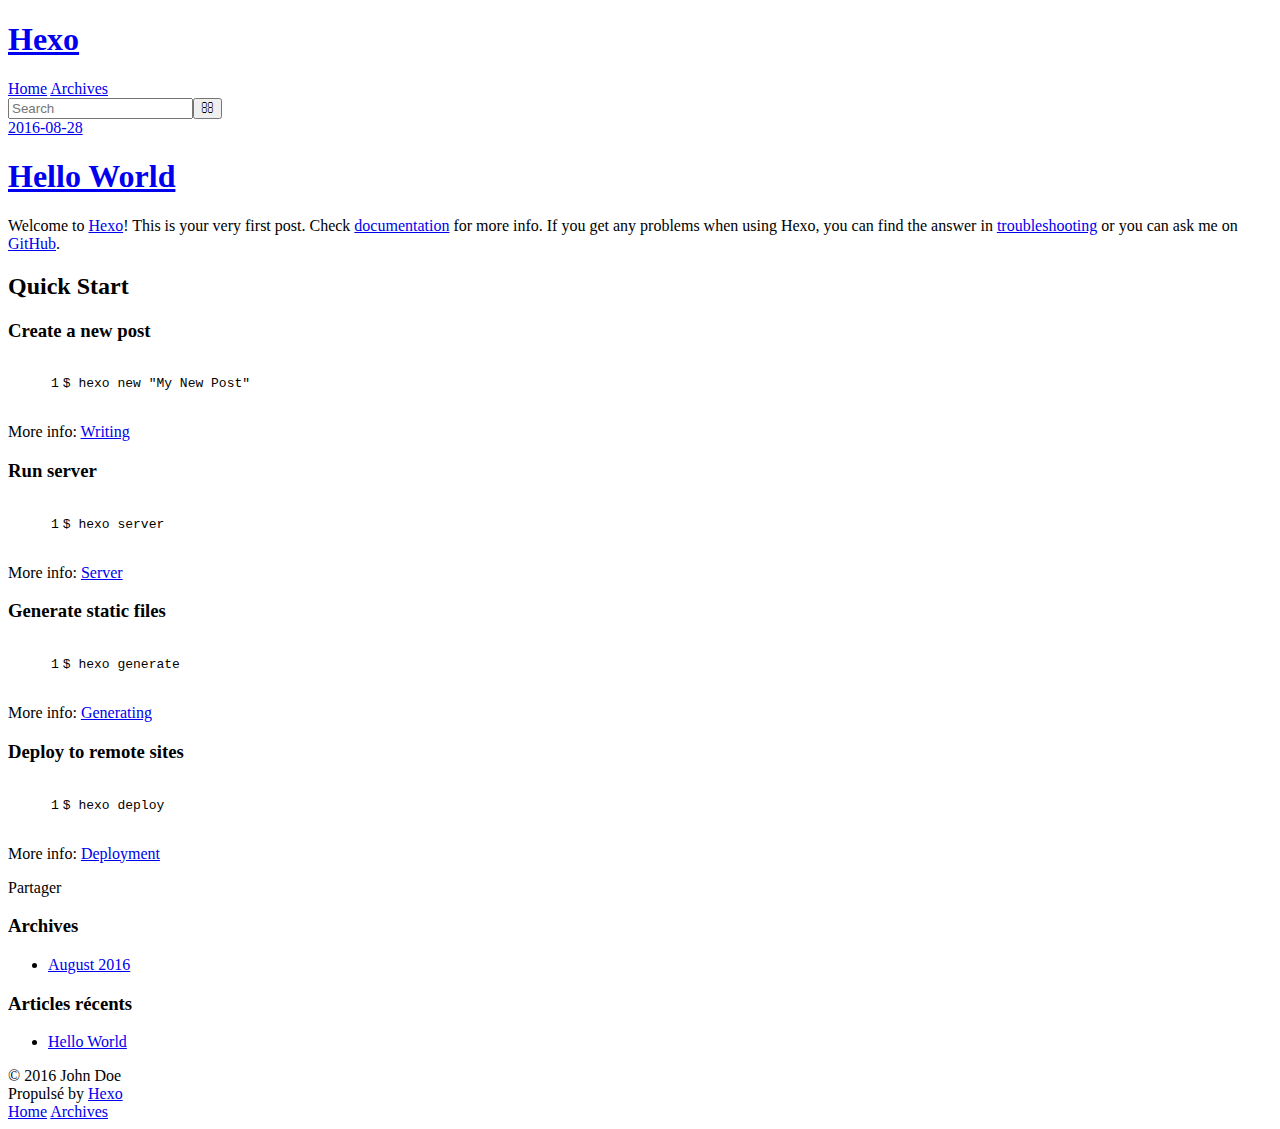
==== index.html @ 201cd990 "Site updated: 2016-08-28 22:26:29" ====
<!DOCTYPE html>
<html>
<head>
  <meta charset="utf-8">
  
  <title>Hexo</title>
  <meta name="viewport" content="width=device-width, initial-scale=1, maximum-scale=1">
  <meta property="og:type" content="website">
<meta property="og:title" content="Hexo">
<meta property="og:url" content="http://yoursite.com/index.html">
<meta property="og:site_name" content="Hexo">
<meta name="twitter:card" content="summary">
<meta name="twitter:title" content="Hexo">
  
    <link rel="alternate" href="/atom.xml" title="Hexo" type="application/atom+xml">
  
  
    <link rel="icon" href="/favicon.png">
  
  
    <link href="//fonts.googleapis.com/css?family=Source+Code+Pro" rel="stylesheet" type="text/css">
  
  <link rel="stylesheet" href="../css/style.css">
  

</head>

<body>
  <div id="container">
    <div id="wrap">
      <header id="header">
  <div id="banner"></div>
  <div id="header-outer" class="outer">
    <div id="header-title" class="inner">
      <h1 id="logo-wrap">
        <a href="/" id="logo">Hexo</a>
      </h1>
      
    </div>
    <div id="header-inner" class="inner">
      <nav id="main-nav">
        <a id="main-nav-toggle" class="nav-icon"></a>
        
          <a class="main-nav-link" href="/">Home</a>
        
          <a class="main-nav-link" href="/archives">Archives</a>
        
      </nav>
      <nav id="sub-nav">
        
          <a id="nav-rss-link" class="nav-icon" href="/atom.xml" title="Flux RSS"></a>
        
        <a id="nav-search-btn" class="nav-icon" title="Rechercher"></a>
      </nav>
      <div id="search-form-wrap">
        <form action="//google.com/search" method="get" accept-charset="UTF-8" class="search-form"><input type="search" name="q" results="0" class="search-form-input" placeholder="Search"><button type="submit" class="search-form-submit">&#xF002;</button><input type="hidden" name="sitesearch" value="http://yoursite.com"></form>
      </div>
    </div>
  </div>
</header>
      <div class="outer">
        <section id="main">
  
    <article id="post-hello-world" class="article article-type-post" itemscope itemprop="blogPost">
  <div class="article-meta">
    <a href="/2016/08/28/hello-world/" class="article-date">
  <time datetime="2016-08-28T08:44:33.859Z" itemprop="datePublished">2016-08-28</time>
</a>
    
  </div>
  <div class="article-inner">
    
    
      <header class="article-header">
        
  
    <h1 itemprop="name">
      <a class="article-title" href="/2016/08/28/hello-world/">Hello World</a>
    </h1>
  

      </header>
    
    <div class="article-entry" itemprop="articleBody">
      
        <p>Welcome to <a href="https://hexo.io/" target="_blank" rel="external">Hexo</a>! This is your very first post. Check <a href="https://hexo.io/docs/" target="_blank" rel="external">documentation</a> for more info. If you get any problems when using Hexo, you can find the answer in <a href="https://hexo.io/docs/troubleshooting.html" target="_blank" rel="external">troubleshooting</a> or you can ask me on <a href="https://github.com/hexojs/hexo/issues" target="_blank" rel="external">GitHub</a>.</p>
<h2 id="Quick-Start"><a href="#Quick-Start" class="headerlink" title="Quick Start"></a>Quick Start</h2><h3 id="Create-a-new-post"><a href="#Create-a-new-post" class="headerlink" title="Create a new post"></a>Create a new post</h3><figure class="highlight bash"><table><tr><td class="gutter"><pre><div class="line">1</div></pre></td><td class="code"><pre><div class="line">$ hexo new <span class="string">"My New Post"</span></div></pre></td></tr></table></figure>
<p>More info: <a href="https://hexo.io/docs/writing.html" target="_blank" rel="external">Writing</a></p>
<h3 id="Run-server"><a href="#Run-server" class="headerlink" title="Run server"></a>Run server</h3><figure class="highlight bash"><table><tr><td class="gutter"><pre><div class="line">1</div></pre></td><td class="code"><pre><div class="line">$ hexo server</div></pre></td></tr></table></figure>
<p>More info: <a href="https://hexo.io/docs/server.html" target="_blank" rel="external">Server</a></p>
<h3 id="Generate-static-files"><a href="#Generate-static-files" class="headerlink" title="Generate static files"></a>Generate static files</h3><figure class="highlight bash"><table><tr><td class="gutter"><pre><div class="line">1</div></pre></td><td class="code"><pre><div class="line">$ hexo generate</div></pre></td></tr></table></figure>
<p>More info: <a href="https://hexo.io/docs/generating.html" target="_blank" rel="external">Generating</a></p>
<h3 id="Deploy-to-remote-sites"><a href="#Deploy-to-remote-sites" class="headerlink" title="Deploy to remote sites"></a>Deploy to remote sites</h3><figure class="highlight bash"><table><tr><td class="gutter"><pre><div class="line">1</div></pre></td><td class="code"><pre><div class="line">$ hexo deploy</div></pre></td></tr></table></figure>
<p>More info: <a href="https://hexo.io/docs/deployment.html" target="_blank" rel="external">Deployment</a></p>

      
    </div>
    <footer class="article-footer">
      <a data-url="http://yoursite.com/2016/08/28/hello-world/" data-id="ciseguxni0000isvs2mq1hu28" class="article-share-link">Partager</a>
      
      
    </footer>
  </div>
  
</article>


  

</section>
        
          <aside id="sidebar">
  
    

  
    

  
    
  
    
  <div class="widget-wrap">
    <h3 class="widget-title">Archives</h3>
    <div class="widget">
      <ul class="archive-list"><li class="archive-list-item"><a class="archive-list-link" href="/archives/2016/08/">August 2016</a></li></ul>
    </div>
  </div>


  
    
  <div class="widget-wrap">
    <h3 class="widget-title">Articles récents</h3>
    <div class="widget">
      <ul>
        
          <li>
            <a href="/2016/08/28/hello-world/">Hello World</a>
          </li>
        
      </ul>
    </div>
  </div>

  
</aside>
        
      </div>
      <footer id="footer">
  
  <div class="outer">
    <div id="footer-info" class="inner">
      &copy; 2016 John Doe<br>
      Propulsé by <a href="http://hexo.io/" target="_blank">Hexo</a>
    </div>
  </div>
</footer>
    </div>
    <nav id="mobile-nav">
  
    <a href="/" class="mobile-nav-link">Home</a>
  
    <a href="/archives" class="mobile-nav-link">Archives</a>
  
</nav>
    

<script src="//ajax.googleapis.com/ajax/libs/jquery/2.0.3/jquery.min.js"></script>


  <link rel="stylesheet" href="/fancybox/jquery.fancybox.css">
  <script src="../fancybox/jquery.fancybox.pack.js"></script>


<script src="../js/script.js"></script>

  </div>
</body>
</html>
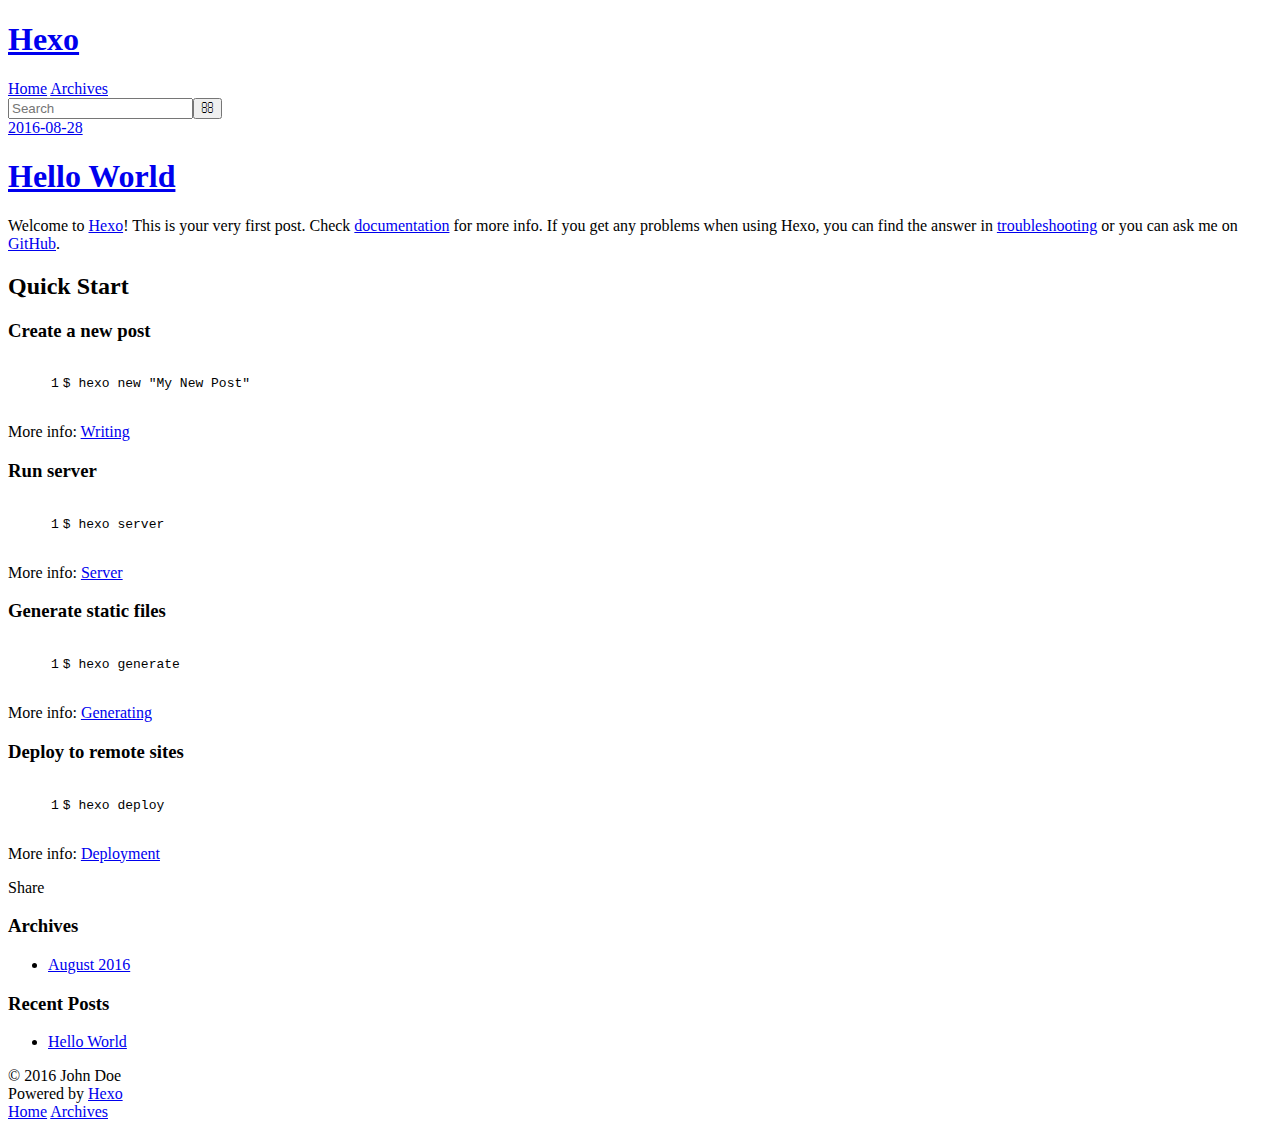
==== commit 53c8ed27: "Site updated: 2016-08-28 22:53:45" ====
--- a/index.html
+++ b/index.html
@@ -20,7 +20,7 @@
   
     <link href="//fonts.googleapis.com/css?family=Source+Code+Pro" rel="stylesheet" type="text/css">
   
-  <link rel="stylesheet" href="../css/style.css">
+  <link rel="stylesheet" href="/css/style.css">
   
 
 </head>
@@ -48,9 +48,9 @@
       </nav>
       <nav id="sub-nav">
         
-          <a id="nav-rss-link" class="nav-icon" href="/atom.xml" title="Flux RSS"></a>
+          <a id="nav-rss-link" class="nav-icon" href="/atom.xml" title="RSS Feed"></a>
         
-        <a id="nav-search-btn" class="nav-icon" title="Rechercher"></a>
+        <a id="nav-search-btn" class="nav-icon" title="Search"></a>
       </nav>
       <div id="search-form-wrap">
         <form action="//google.com/search" method="get" accept-charset="UTF-8" class="search-form"><input type="search" name="q" results="0" class="search-form-input" placeholder="Search"><button type="submit" class="search-form-submit">&#xF002;</button><input type="hidden" name="sitesearch" value="http://yoursite.com"></form>
@@ -96,7 +96,7 @@
       
     </div>
     <footer class="article-footer">
-      <a data-url="http://yoursite.com/2016/08/28/hello-world/" data-id="ciseguxni0000isvs2mq1hu28" class="article-share-link">Partager</a>
+      <a data-url="http://yoursite.com/2016/08/28/hello-world/" data-id="ciseqklxx000068vsee7vtafn" class="article-share-link">Share</a>
       
       
     </footer>
@@ -131,7 +131,7 @@
   
     
   <div class="widget-wrap">
-    <h3 class="widget-title">Articles récents</h3>
+    <h3 class="widget-title">Recent Posts</h3>
     <div class="widget">
       <ul>
         
@@ -152,7 +152,7 @@
   <div class="outer">
     <div id="footer-info" class="inner">
       &copy; 2016 John Doe<br>
-      Propulsé by <a href="http://hexo.io/" target="_blank">Hexo</a>
+      Powered by <a href="http://hexo.io/" target="_blank">Hexo</a>
     </div>
   </div>
 </footer>
@@ -170,10 +170,10 @@
 
 
   <link rel="stylesheet" href="/fancybox/jquery.fancybox.css">
-  <script src="../fancybox/jquery.fancybox.pack.js"></script>
+  <script src="/fancybox/jquery.fancybox.pack.js"></script>
 
 
-<script src="../js/script.js"></script>
+<script src="/js/script.js"></script>
 
   </div>
 </body>
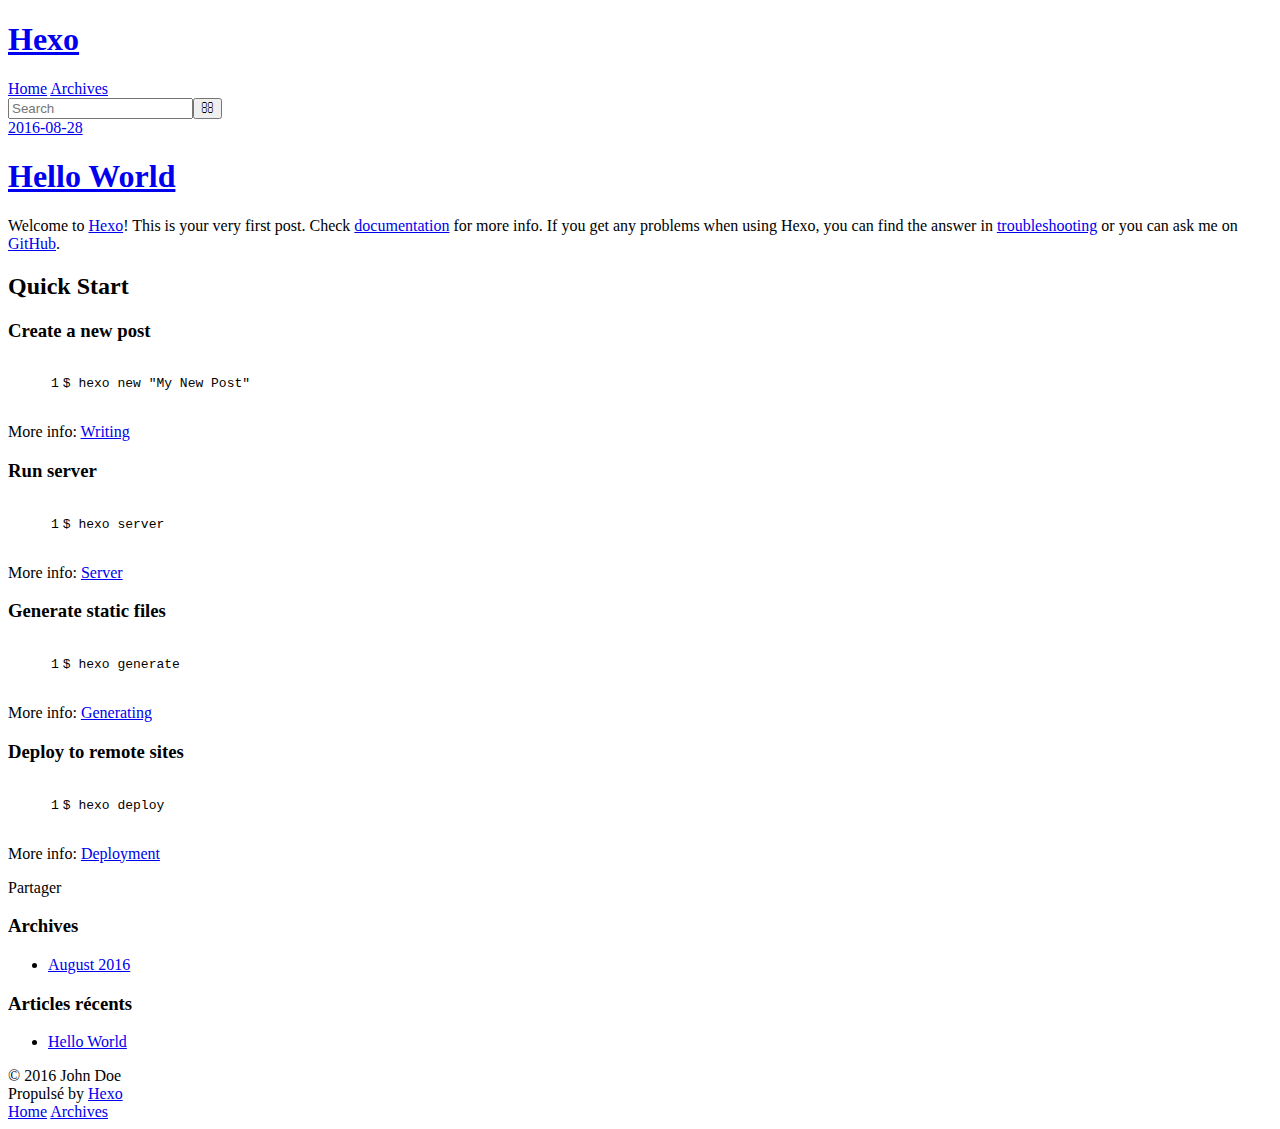
==== commit b82c60f7: "Site updated: 2016-08-28 23:18:08" ====
--- a/index.html
+++ b/index.html
@@ -20,7 +20,7 @@
   
     <link href="//fonts.googleapis.com/css?family=Source+Code+Pro" rel="stylesheet" type="text/css">
   
-  <link rel="stylesheet" href="/css/style.css">
+  <link rel="stylesheet" href="css/style.css">
   
 
 </head>
@@ -48,9 +48,9 @@
       </nav>
       <nav id="sub-nav">
         
-          <a id="nav-rss-link" class="nav-icon" href="/atom.xml" title="RSS Feed"></a>
+          <a id="nav-rss-link" class="nav-icon" href="/atom.xml" title="Flux RSS"></a>
         
-        <a id="nav-search-btn" class="nav-icon" title="Search"></a>
+        <a id="nav-search-btn" class="nav-icon" title="Rechercher"></a>
       </nav>
       <div id="search-form-wrap">
         <form action="//google.com/search" method="get" accept-charset="UTF-8" class="search-form"><input type="search" name="q" results="0" class="search-form-input" placeholder="Search"><button type="submit" class="search-form-submit">&#xF002;</button><input type="hidden" name="sitesearch" value="http://yoursite.com"></form>
@@ -96,7 +96,7 @@
       
     </div>
     <footer class="article-footer">
-      <a data-url="http://yoursite.com/2016/08/28/hello-world/" data-id="ciseqklxx000068vsee7vtafn" class="article-share-link">Share</a>
+      <a data-url="http://yoursite.com/2016/08/28/hello-world/" data-id="ciseqxbbw00001kvsmhkbs23w" class="article-share-link">Partager</a>
       
       
     </footer>
@@ -131,7 +131,7 @@
   
     
   <div class="widget-wrap">
-    <h3 class="widget-title">Recent Posts</h3>
+    <h3 class="widget-title">Articles récents</h3>
     <div class="widget">
       <ul>
         
@@ -152,7 +152,7 @@
   <div class="outer">
     <div id="footer-info" class="inner">
       &copy; 2016 John Doe<br>
-      Powered by <a href="http://hexo.io/" target="_blank">Hexo</a>
+      Propulsé by <a href="http://hexo.io/" target="_blank">Hexo</a>
     </div>
   </div>
 </footer>
@@ -169,11 +169,11 @@
 <script src="//ajax.googleapis.com/ajax/libs/jquery/2.0.3/jquery.min.js"></script>
 
 
-  <link rel="stylesheet" href="/fancybox/jquery.fancybox.css">
-  <script src="/fancybox/jquery.fancybox.pack.js"></script>
+  <link rel="stylesheet" href="fancybox/jquery.fancybox.css">
+  <script src="fancybox/jquery.fancybox.pack.js"></script>
 
 
-<script src="/js/script.js"></script>
+<script src="js/script.js"></script>
 
   </div>
 </body>
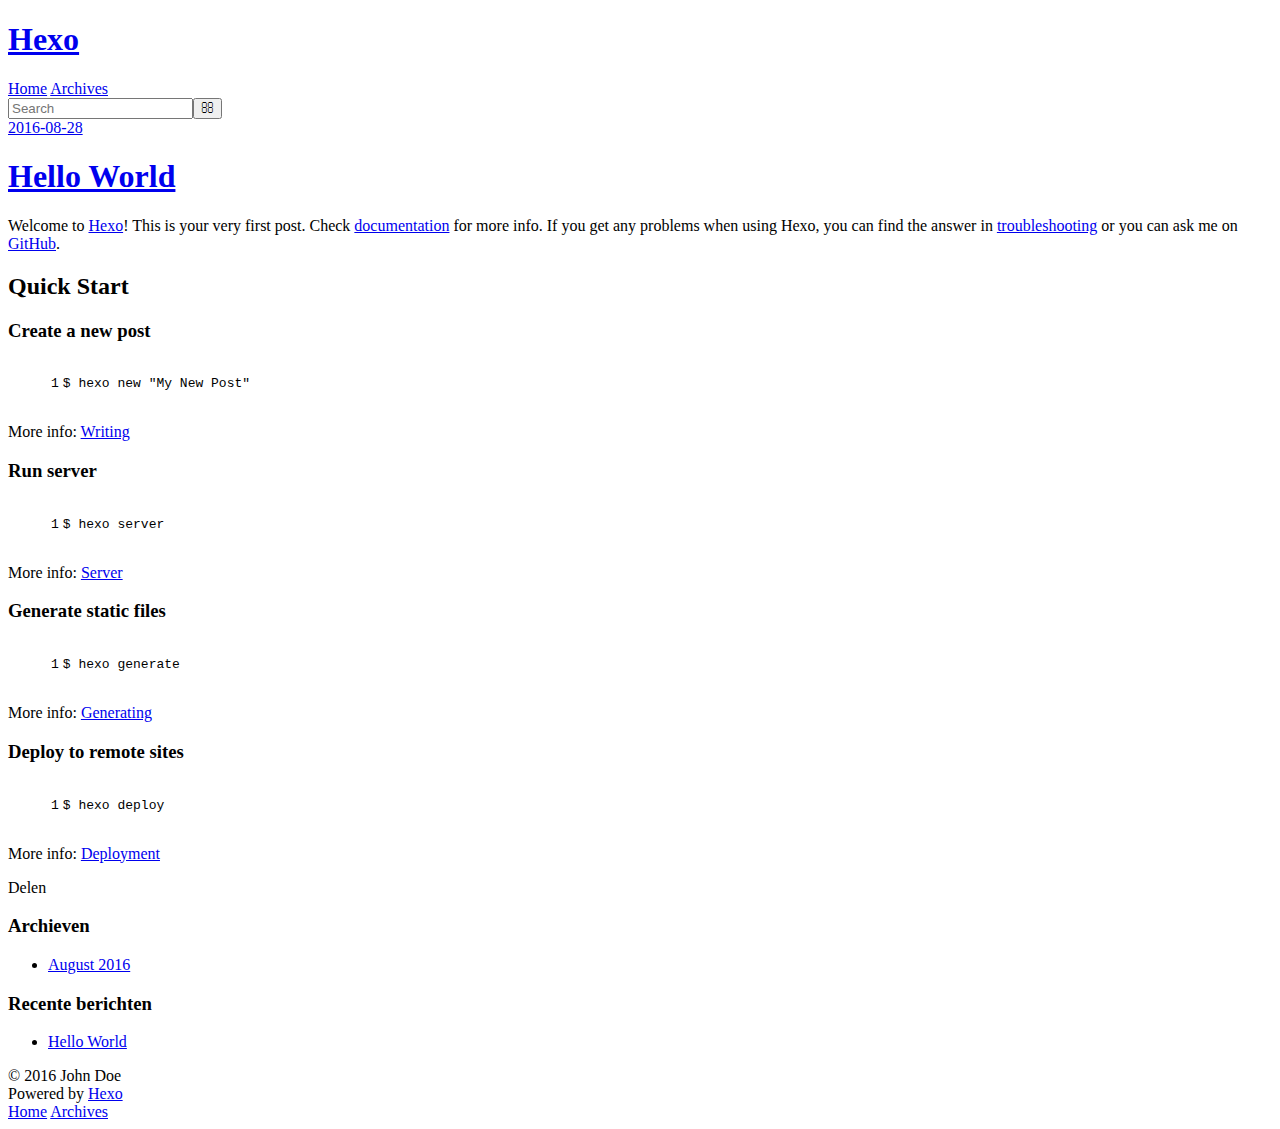
==== commit 2067d8e5: "Site updated: 2016-08-28 23:23:47" ====
--- a/index.html
+++ b/index.html
@@ -7,7 +7,7 @@
   <meta name="viewport" content="width=device-width, initial-scale=1, maximum-scale=1">
   <meta property="og:type" content="website">
 <meta property="og:title" content="Hexo">
-<meta property="og:url" content="http://yoursite.com/index.html">
+<meta property="og:url" content="https://627469598.github.io/liufang.github.io/index.html">
 <meta property="og:site_name" content="Hexo">
 <meta name="twitter:card" content="summary">
 <meta name="twitter:title" content="Hexo">
@@ -20,7 +20,7 @@
   
     <link href="//fonts.googleapis.com/css?family=Source+Code+Pro" rel="stylesheet" type="text/css">
   
-  <link rel="stylesheet" href="css/style.css">
+  <link rel="stylesheet" href="/liufang.github.io/css/style.css">
   
 
 </head>
@@ -33,7 +33,7 @@
   <div id="header-outer" class="outer">
     <div id="header-title" class="inner">
       <h1 id="logo-wrap">
-        <a href="/" id="logo">Hexo</a>
+        <a href="/liufang.github.io/" id="logo">Hexo</a>
       </h1>
       
     </div>
@@ -41,19 +41,19 @@
       <nav id="main-nav">
         <a id="main-nav-toggle" class="nav-icon"></a>
         
-          <a class="main-nav-link" href="/">Home</a>
+          <a class="main-nav-link" href="/liufang.github.io/">Home</a>
         
-          <a class="main-nav-link" href="/archives">Archives</a>
+          <a class="main-nav-link" href="/liufang.github.io/archives">Archives</a>
         
       </nav>
       <nav id="sub-nav">
         
-          <a id="nav-rss-link" class="nav-icon" href="/atom.xml" title="Flux RSS"></a>
+          <a id="nav-rss-link" class="nav-icon" href="/atom.xml" title="RSS Feed"></a>
         
-        <a id="nav-search-btn" class="nav-icon" title="Rechercher"></a>
+        <a id="nav-search-btn" class="nav-icon" title="Zoeken"></a>
       </nav>
       <div id="search-form-wrap">
-        <form action="//google.com/search" method="get" accept-charset="UTF-8" class="search-form"><input type="search" name="q" results="0" class="search-form-input" placeholder="Search"><button type="submit" class="search-form-submit">&#xF002;</button><input type="hidden" name="sitesearch" value="http://yoursite.com"></form>
+        <form action="//google.com/search" method="get" accept-charset="UTF-8" class="search-form"><input type="search" name="q" results="0" class="search-form-input" placeholder="Search"><button type="submit" class="search-form-submit">&#xF002;</button><input type="hidden" name="sitesearch" value="https://627469598.github.io/liufang.github.io"></form>
       </div>
     </div>
   </div>
@@ -63,7 +63,7 @@
   
     <article id="post-hello-world" class="article article-type-post" itemscope itemprop="blogPost">
   <div class="article-meta">
-    <a href="/2016/08/28/hello-world/" class="article-date">
+    <a href="/liufang.github.io/2016/08/28/hello-world/" class="article-date">
   <time datetime="2016-08-28T08:44:33.859Z" itemprop="datePublished">2016-08-28</time>
 </a>
     
@@ -75,7 +75,7 @@
         
   
     <h1 itemprop="name">
-      <a class="article-title" href="/2016/08/28/hello-world/">Hello World</a>
+      <a class="article-title" href="/liufang.github.io/2016/08/28/hello-world/">Hello World</a>
     </h1>
   
 
@@ -96,7 +96,7 @@
       
     </div>
     <footer class="article-footer">
-      <a data-url="http://yoursite.com/2016/08/28/hello-world/" data-id="ciseqxbbw00001kvsmhkbs23w" class="article-share-link">Partager</a>
+      <a data-url="https://627469598.github.io/liufang.github.io/liufang.github.io/2016/08/28/hello-world/" data-id="cisern9pq000038vs6rozicpa" class="article-share-link">Delen</a>
       
       
     </footer>
@@ -121,9 +121,9 @@
   
     
   <div class="widget-wrap">
-    <h3 class="widget-title">Archives</h3>
+    <h3 class="widget-title">Archieven</h3>
     <div class="widget">
-      <ul class="archive-list"><li class="archive-list-item"><a class="archive-list-link" href="/archives/2016/08/">August 2016</a></li></ul>
+      <ul class="archive-list"><li class="archive-list-item"><a class="archive-list-link" href="/liufang.github.io/archives/2016/08/">August 2016</a></li></ul>
     </div>
   </div>
 
@@ -131,12 +131,12 @@
   
     
   <div class="widget-wrap">
-    <h3 class="widget-title">Articles récents</h3>
+    <h3 class="widget-title">Recente berichten</h3>
     <div class="widget">
       <ul>
         
           <li>
-            <a href="/2016/08/28/hello-world/">Hello World</a>
+            <a href="/liufang.github.io/2016/08/28/hello-world/">Hello World</a>
           </li>
         
       </ul>
@@ -152,16 +152,16 @@
   <div class="outer">
     <div id="footer-info" class="inner">
       &copy; 2016 John Doe<br>
-      Propulsé by <a href="http://hexo.io/" target="_blank">Hexo</a>
+      Powered by <a href="http://hexo.io/" target="_blank">Hexo</a>
     </div>
   </div>
 </footer>
     </div>
     <nav id="mobile-nav">
   
-    <a href="/" class="mobile-nav-link">Home</a>
+    <a href="/liufang.github.io/" class="mobile-nav-link">Home</a>
   
-    <a href="/archives" class="mobile-nav-link">Archives</a>
+    <a href="/liufang.github.io/archives" class="mobile-nav-link">Archives</a>
   
 </nav>
     
@@ -169,11 +169,11 @@
 <script src="//ajax.googleapis.com/ajax/libs/jquery/2.0.3/jquery.min.js"></script>
 
 
-  <link rel="stylesheet" href="fancybox/jquery.fancybox.css">
-  <script src="fancybox/jquery.fancybox.pack.js"></script>
+  <link rel="stylesheet" href="/liufang.github.io/fancybox/jquery.fancybox.css">
+  <script src="/liufang.github.io/fancybox/jquery.fancybox.pack.js"></script>
 
 
-<script src="js/script.js"></script>
+<script src="/liufang.github.io/js/script.js"></script>
 
   </div>
 </body>
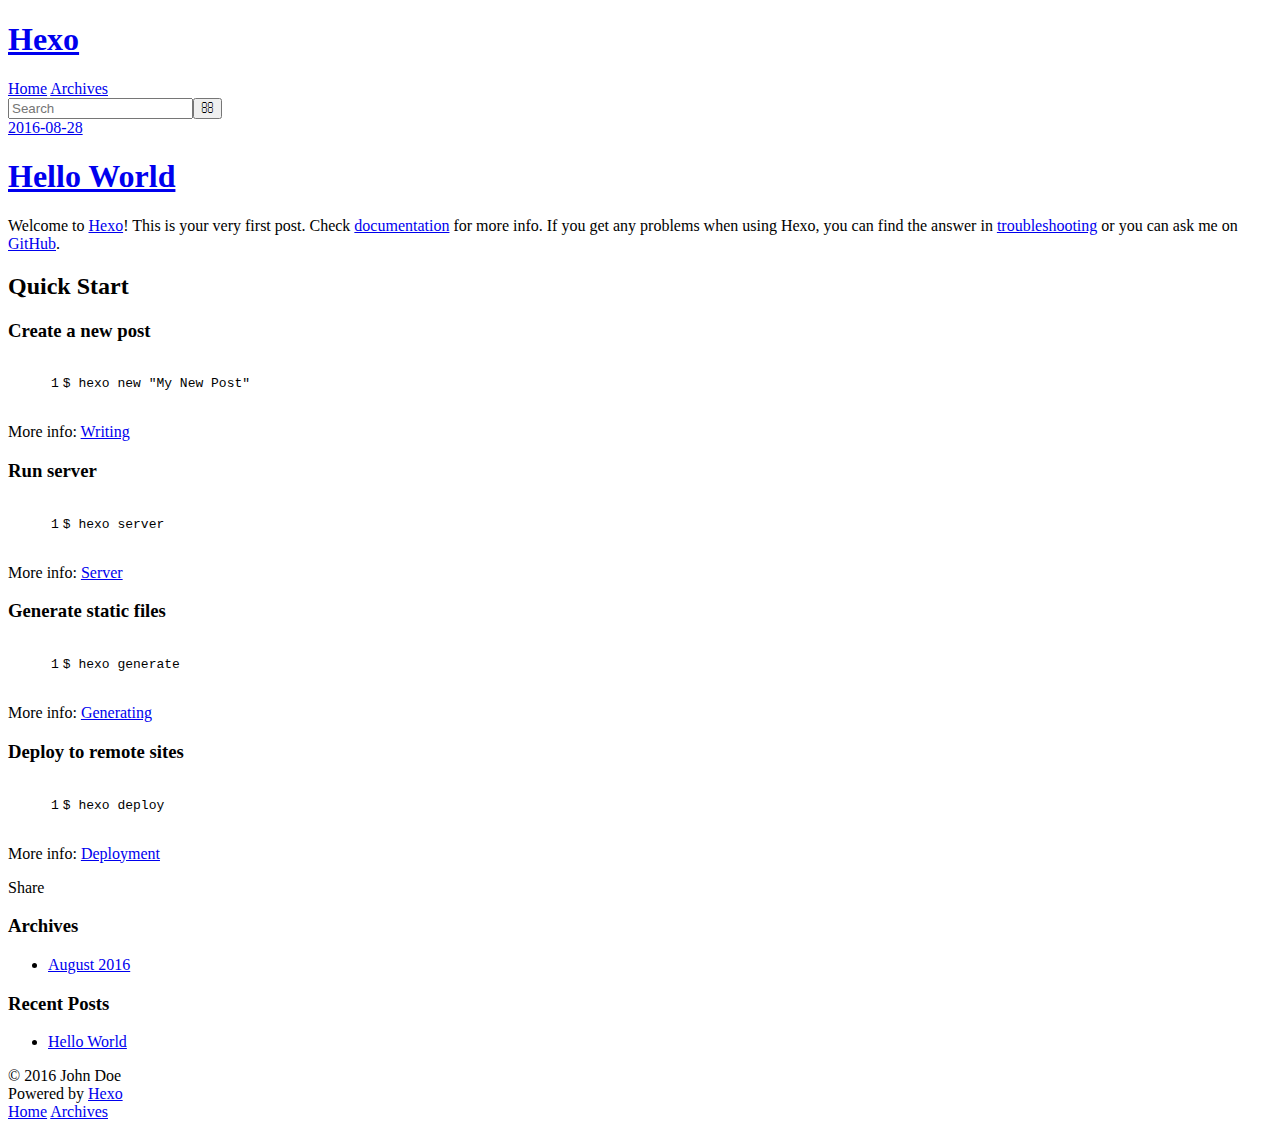
==== commit fbd0baac: "Site updated: 2016-08-28 23:31:13" ====
--- a/index.html
+++ b/index.html
@@ -7,7 +7,7 @@
   <meta name="viewport" content="width=device-width, initial-scale=1, maximum-scale=1">
   <meta property="og:type" content="website">
 <meta property="og:title" content="Hexo">
-<meta property="og:url" content="https://627469598.github.io/liufang.github.io/index.html">
+<meta property="og:url" content="https://627469598.github.io/blog/index.html">
 <meta property="og:site_name" content="Hexo">
 <meta name="twitter:card" content="summary">
 <meta name="twitter:title" content="Hexo">
@@ -20,7 +20,7 @@
   
     <link href="//fonts.googleapis.com/css?family=Source+Code+Pro" rel="stylesheet" type="text/css">
   
-  <link rel="stylesheet" href="/liufang.github.io/css/style.css">
+  <link rel="stylesheet" href="/blog/css/style.css">
   
 
 </head>
@@ -33,7 +33,7 @@
   <div id="header-outer" class="outer">
     <div id="header-title" class="inner">
       <h1 id="logo-wrap">
-        <a href="/liufang.github.io/" id="logo">Hexo</a>
+        <a href="/blog/" id="logo">Hexo</a>
       </h1>
       
     </div>
@@ -41,19 +41,19 @@
       <nav id="main-nav">
         <a id="main-nav-toggle" class="nav-icon"></a>
         
-          <a class="main-nav-link" href="/liufang.github.io/">Home</a>
+          <a class="main-nav-link" href="/blog/">Home</a>
         
-          <a class="main-nav-link" href="/liufang.github.io/archives">Archives</a>
+          <a class="main-nav-link" href="/blog/archives">Archives</a>
         
       </nav>
       <nav id="sub-nav">
         
           <a id="nav-rss-link" class="nav-icon" href="/atom.xml" title="RSS Feed"></a>
         
-        <a id="nav-search-btn" class="nav-icon" title="Zoeken"></a>
+        <a id="nav-search-btn" class="nav-icon" title="Search"></a>
       </nav>
       <div id="search-form-wrap">
-        <form action="//google.com/search" method="get" accept-charset="UTF-8" class="search-form"><input type="search" name="q" results="0" class="search-form-input" placeholder="Search"><button type="submit" class="search-form-submit">&#xF002;</button><input type="hidden" name="sitesearch" value="https://627469598.github.io/liufang.github.io"></form>
+        <form action="//google.com/search" method="get" accept-charset="UTF-8" class="search-form"><input type="search" name="q" results="0" class="search-form-input" placeholder="Search"><button type="submit" class="search-form-submit">&#xF002;</button><input type="hidden" name="sitesearch" value="https://627469598.github.io/blog"></form>
       </div>
     </div>
   </div>
@@ -63,7 +63,7 @@
   
     <article id="post-hello-world" class="article article-type-post" itemscope itemprop="blogPost">
   <div class="article-meta">
-    <a href="/liufang.github.io/2016/08/28/hello-world/" class="article-date">
+    <a href="/blog/2016/08/28/hello-world/" class="article-date">
   <time datetime="2016-08-28T08:44:33.859Z" itemprop="datePublished">2016-08-28</time>
 </a>
     
@@ -75,7 +75,7 @@
         
   
     <h1 itemprop="name">
-      <a class="article-title" href="/liufang.github.io/2016/08/28/hello-world/">Hello World</a>
+      <a class="article-title" href="/blog/2016/08/28/hello-world/">Hello World</a>
     </h1>
   
 
@@ -96,7 +96,7 @@
       
     </div>
     <footer class="article-footer">
-      <a data-url="https://627469598.github.io/liufang.github.io/liufang.github.io/2016/08/28/hello-world/" data-id="cisern9pq000038vs6rozicpa" class="article-share-link">Delen</a>
+      <a data-url="https://627469598.github.io/blog/blog/2016/08/28/hello-world/" data-id="ciserwu5r0000ykvsb9ay47o4" class="article-share-link">Share</a>
       
       
     </footer>
@@ -121,9 +121,9 @@
   
     
   <div class="widget-wrap">
-    <h3 class="widget-title">Archieven</h3>
+    <h3 class="widget-title">Archives</h3>
     <div class="widget">
-      <ul class="archive-list"><li class="archive-list-item"><a class="archive-list-link" href="/liufang.github.io/archives/2016/08/">August 2016</a></li></ul>
+      <ul class="archive-list"><li class="archive-list-item"><a class="archive-list-link" href="/blog/archives/2016/08/">August 2016</a></li></ul>
     </div>
   </div>
 
@@ -131,12 +131,12 @@
   
     
   <div class="widget-wrap">
-    <h3 class="widget-title">Recente berichten</h3>
+    <h3 class="widget-title">Recent Posts</h3>
     <div class="widget">
       <ul>
         
           <li>
-            <a href="/liufang.github.io/2016/08/28/hello-world/">Hello World</a>
+            <a href="/blog/2016/08/28/hello-world/">Hello World</a>
           </li>
         
       </ul>
@@ -159,9 +159,9 @@
     </div>
     <nav id="mobile-nav">
   
-    <a href="/liufang.github.io/" class="mobile-nav-link">Home</a>
+    <a href="/blog/" class="mobile-nav-link">Home</a>
   
-    <a href="/liufang.github.io/archives" class="mobile-nav-link">Archives</a>
+    <a href="/blog/archives" class="mobile-nav-link">Archives</a>
   
 </nav>
     
@@ -169,11 +169,11 @@
 <script src="//ajax.googleapis.com/ajax/libs/jquery/2.0.3/jquery.min.js"></script>
 
 
-  <link rel="stylesheet" href="/liufang.github.io/fancybox/jquery.fancybox.css">
-  <script src="/liufang.github.io/fancybox/jquery.fancybox.pack.js"></script>
+  <link rel="stylesheet" href="/blog/fancybox/jquery.fancybox.css">
+  <script src="/blog/fancybox/jquery.fancybox.pack.js"></script>
 
 
-<script src="/liufang.github.io/js/script.js"></script>
+<script src="/blog/js/script.js"></script>
 
   </div>
 </body>
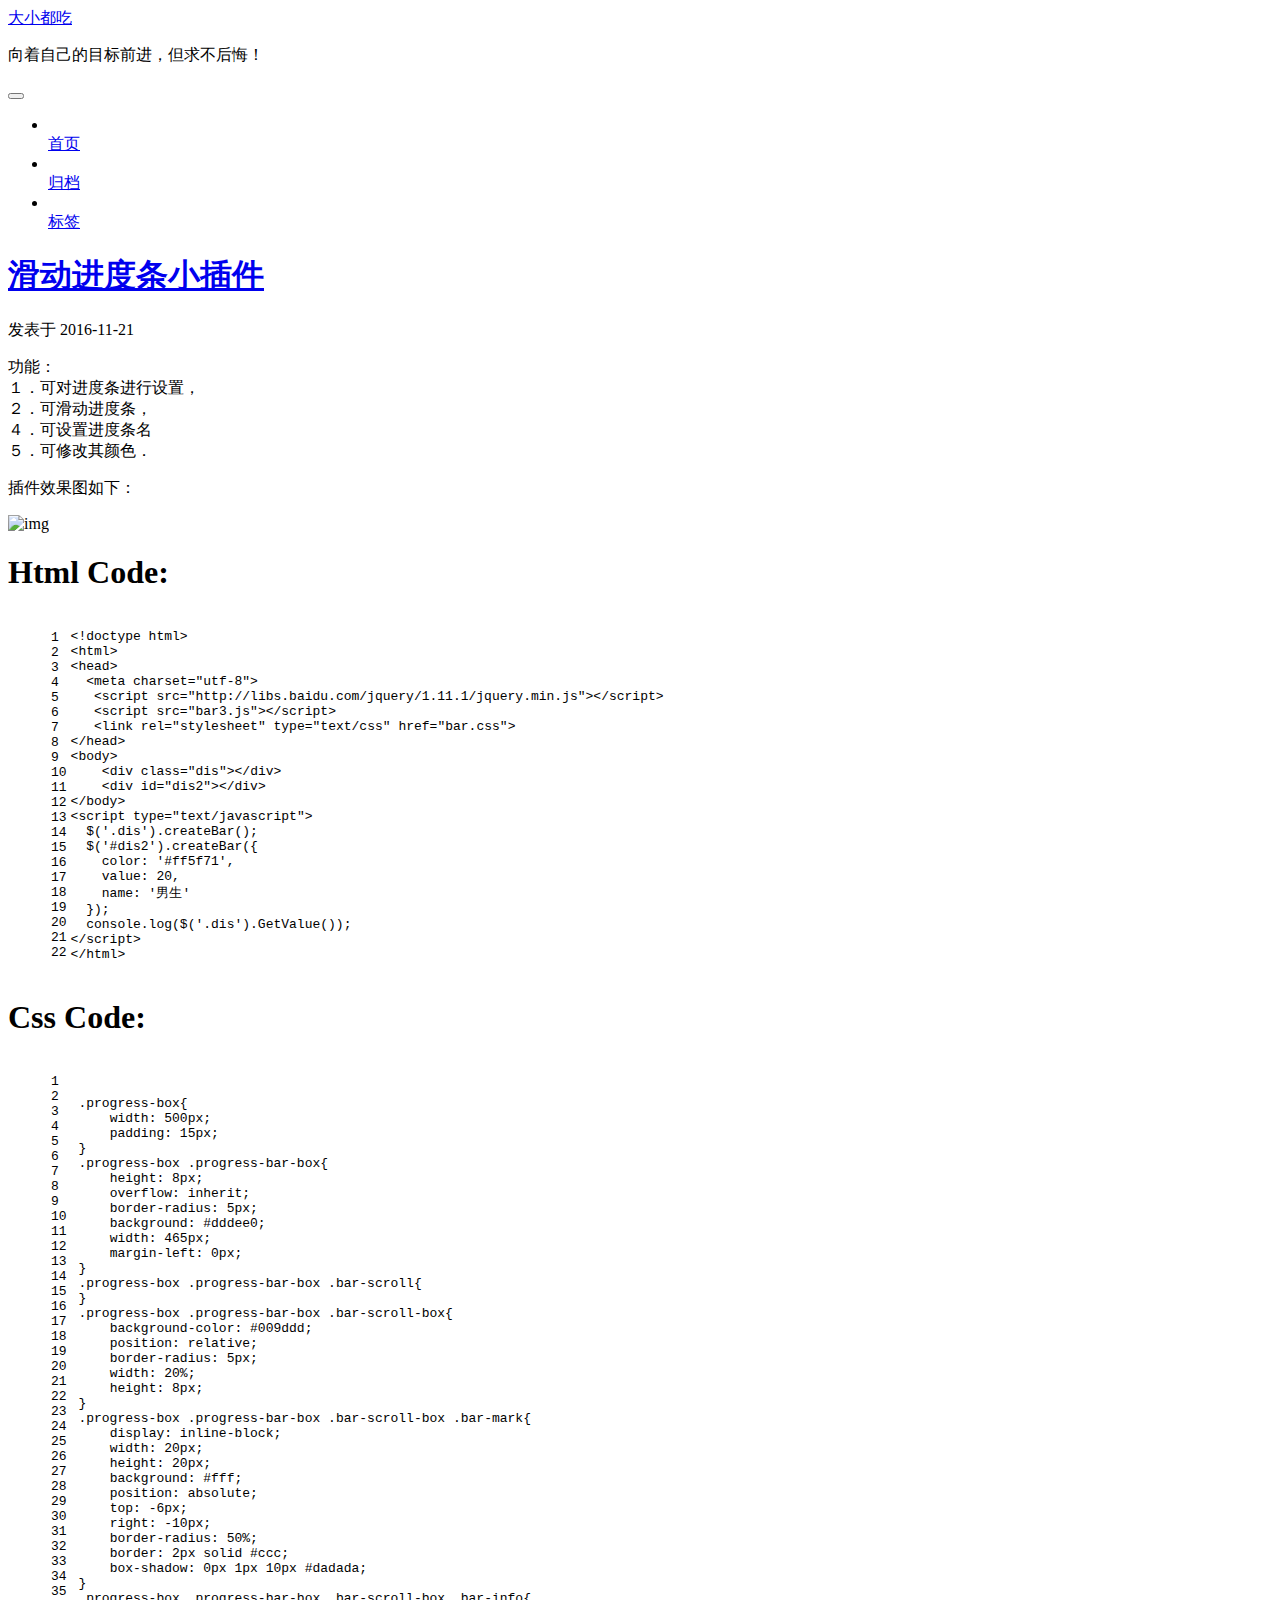
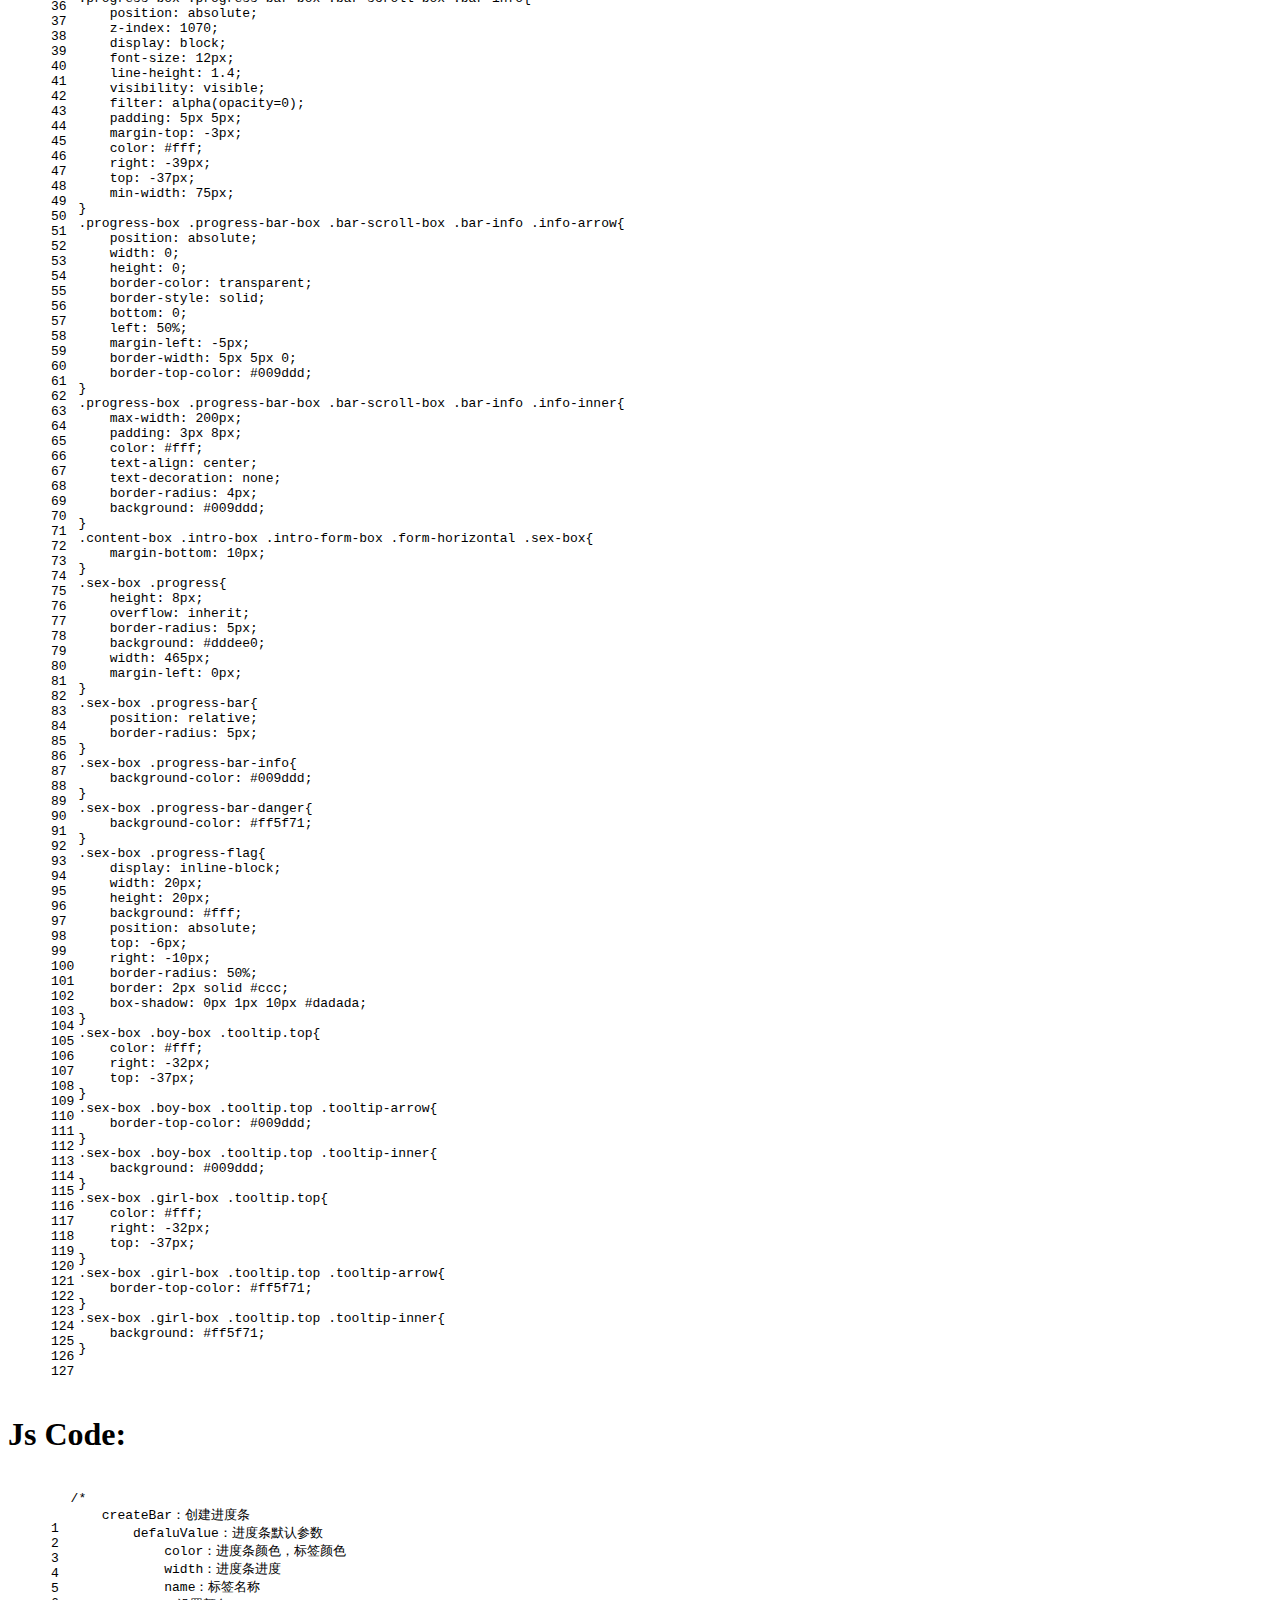
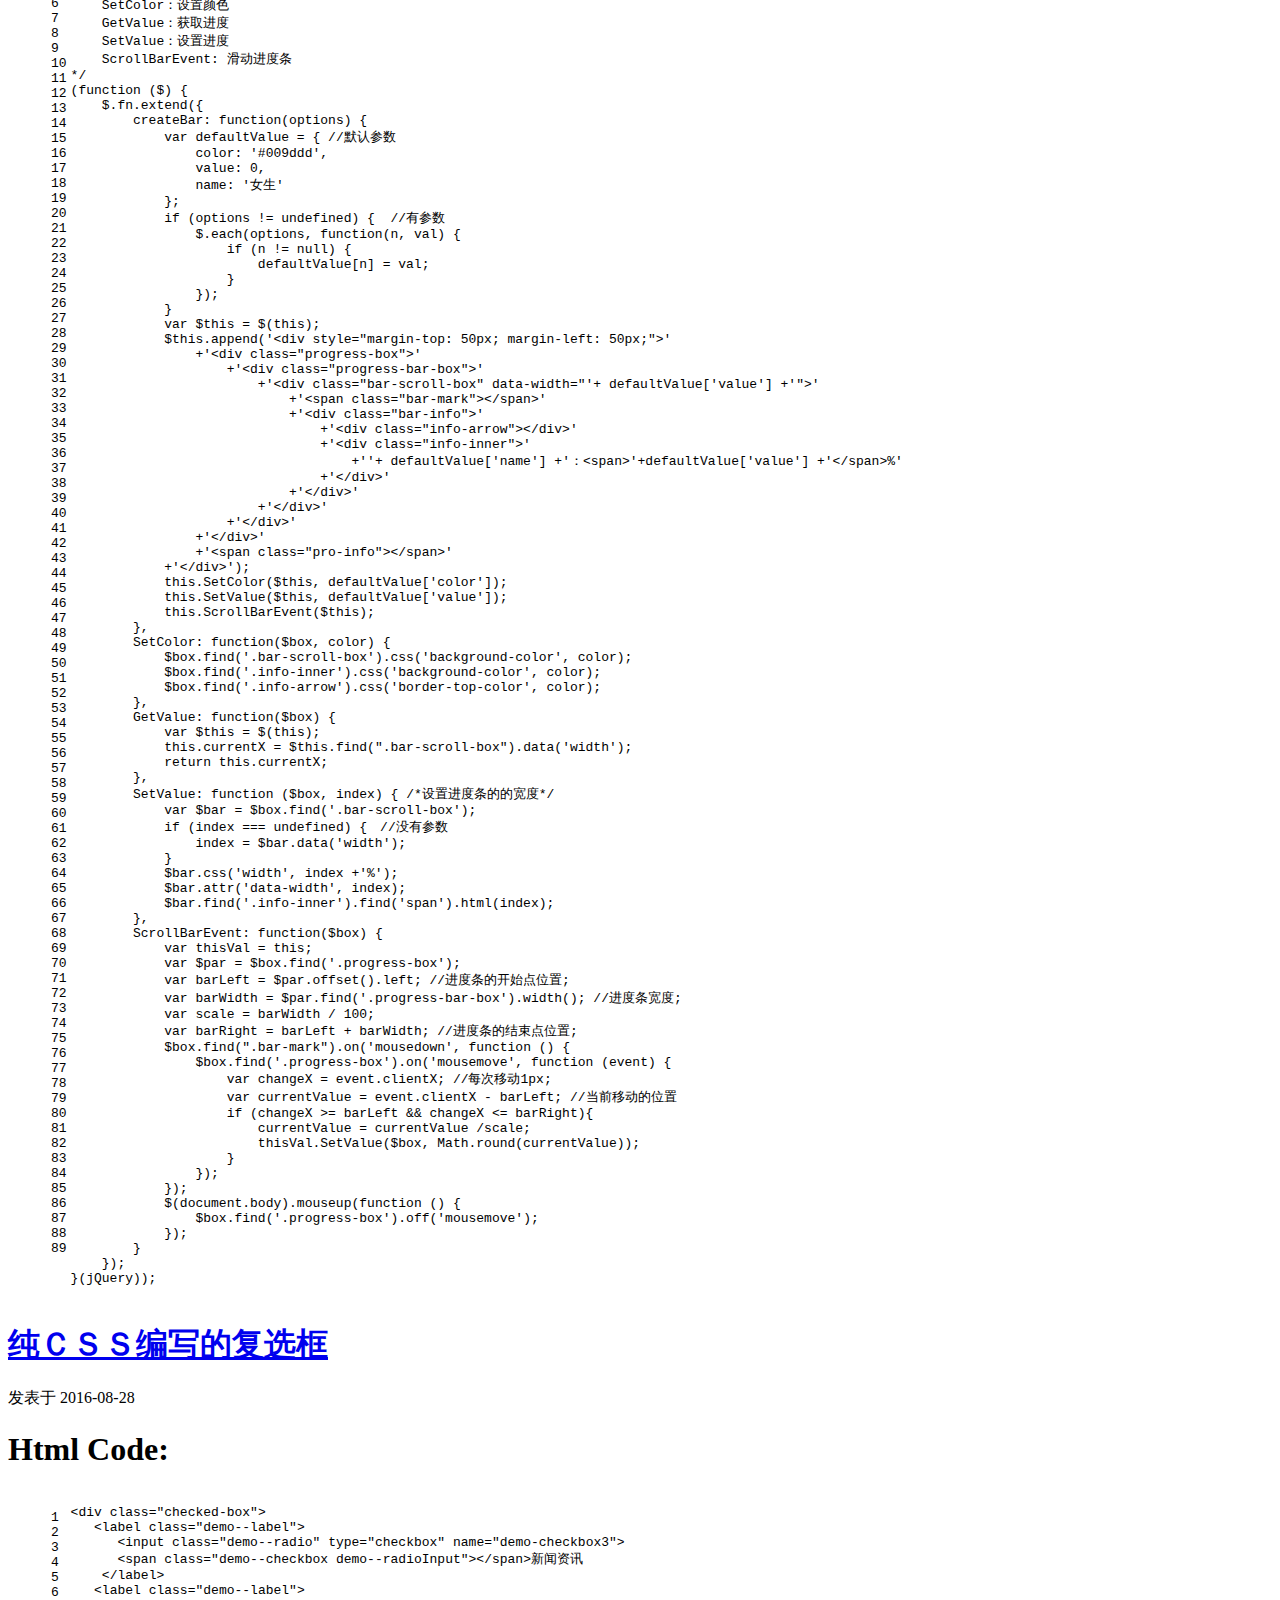
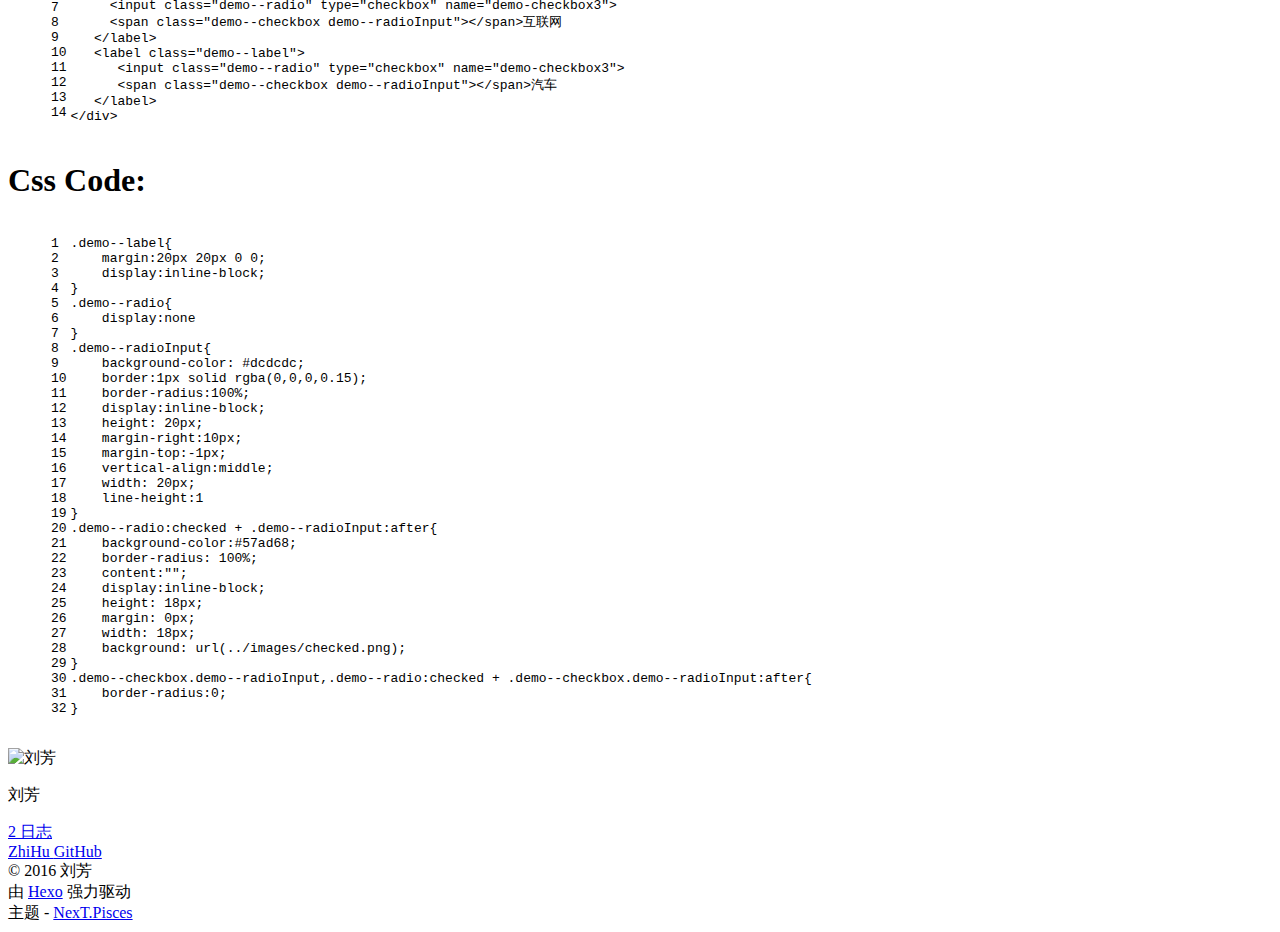
==== commit afede3dd: "Site updated: 2016-12-12 21:17:03" ====
--- a/index.html
+++ b/index.html
@@ -1,180 +1,697 @@
-<!DOCTYPE html>
-<html>
+<!doctype html>
+
+
+
+  
+
+
+<html class="theme-next pisces use-motion" lang="zh-Hans">
 <head>
-  <meta charset="utf-8">
-  
-  <title>Hexo</title>
-  <meta name="viewport" content="width=device-width, initial-scale=1, maximum-scale=1">
-  <meta property="og:type" content="website">
-<meta property="og:title" content="Hexo">
-<meta property="og:url" content="https://627469598.github.io/blog/index.html">
-<meta property="og:site_name" content="Hexo">
+  <meta charset="UTF-8"/>
+<meta http-equiv="X-UA-Compatible" content="IE=edge" />
+<meta name="viewport" content="width=device-width, initial-scale=1, maximum-scale=1"/>
+
+
+
+<meta http-equiv="Cache-Control" content="no-transform" />
+<meta http-equiv="Cache-Control" content="no-siteapp" />
+
+
+
+
+
+
+
+
+
+
+
+
+  
+  
+  <link href="/blog/lib/fancybox/source/jquery.fancybox.css?v=2.1.5" rel="stylesheet" type="text/css" />
+
+
+
+
+  
+  
+  
+  
+
+  
+    
+    
+  
+
+  
+
+  
+
+  
+
+  
+
+  
+    
+    
+    <link href="//fonts.googleapis.com/css?family=Lato:300,300italic,400,400italic,700,700italic&subset=latin,latin-ext" rel="stylesheet" type="text/css">
+  
+
+
+
+
+
+
+<link href="/blog/lib/font-awesome/css/font-awesome.min.css?v=4.6.2" rel="stylesheet" type="text/css" />
+
+<link href="/blog/css/main.css?v=5.1.0" rel="stylesheet" type="text/css" />
+
+
+  <meta name="keywords" content="前端,js, html5" />
+
+
+
+
+
+
+
+
+  <link rel="shortcut icon" type="image/x-icon" href="/blog/uploads/gethead.png?v=5.1.0" />
+
+
+
+
+
+
+<meta property="og:type" content="website">
+<meta property="og:title" content="大小都吃">
+<meta property="og:url" content="http://yoursite.com/blog/index.html">
+<meta property="og:site_name" content="大小都吃">
 <meta name="twitter:card" content="summary">
-<meta name="twitter:title" content="Hexo">
-  
-    <link rel="alternate" href="/atom.xml" title="Hexo" type="application/atom+xml">
-  
-  
-    <link rel="icon" href="/favicon.png">
-  
-  
-    <link href="//fonts.googleapis.com/css?family=Source+Code+Pro" rel="stylesheet" type="text/css">
-  
-  <link rel="stylesheet" href="/blog/css/style.css">
-  
-
+<meta name="twitter:title" content="大小都吃">
+
+
+
+<script type="text/javascript" id="hexo.configurations">
+  var NexT = window.NexT || {};
+  var CONFIG = {
+    root: '/blog/',
+    scheme: 'Pisces',
+    sidebar: {"position":"left","display":"post"},
+    fancybox: true,
+    motion: true,
+    duoshuo: {
+      userId: '0',
+      author: '博主'
+    },
+    algolia: {
+      applicationID: '',
+      apiKey: '',
+      indexName: '',
+      hits: {"per_page":10},
+      labels: {"input_placeholder":"Search for Posts","hits_empty":"We didn't find any results for the search: ${query}","hits_stats":"${hits} results found in ${time} ms"}
+    }
+  };
+</script>
+
+
+
+  <link rel="canonical" href="http://yoursite.com/blog/"/>
+
+
+
+
+
+  <title> 大小都吃 </title>
 </head>
 
-<body>
-  <div id="container">
-    <div id="wrap">
-      <header id="header">
-  <div id="banner"></div>
-  <div id="header-outer" class="outer">
-    <div id="header-title" class="inner">
-      <h1 id="logo-wrap">
-        <a href="/blog/" id="logo">Hexo</a>
-      </h1>
-      
-    </div>
-    <div id="header-inner" class="inner">
-      <nav id="main-nav">
-        <a id="main-nav-toggle" class="nav-icon"></a>
-        
-          <a class="main-nav-link" href="/blog/">Home</a>
-        
-          <a class="main-nav-link" href="/blog/archives">Archives</a>
-        
-      </nav>
-      <nav id="sub-nav">
-        
-          <a id="nav-rss-link" class="nav-icon" href="/atom.xml" title="RSS Feed"></a>
-        
-        <a id="nav-search-btn" class="nav-icon" title="Search"></a>
-      </nav>
-      <div id="search-form-wrap">
-        <form action="//google.com/search" method="get" accept-charset="UTF-8" class="search-form"><input type="search" name="q" results="0" class="search-form-input" placeholder="Search"><button type="submit" class="search-form-submit">&#xF002;</button><input type="hidden" name="sitesearch" value="https://627469598.github.io/blog"></form>
+<body itemscope itemtype="http://schema.org/WebPage" lang="zh-Hans">
+
+  
+
+
+
+
+
+
+
+
+
+
+  
+  
+    
+  
+
+  <div class="container one-collumn sidebar-position-left 
+   page-home 
+ ">
+    <div class="headband"></div>
+
+    <header id="header" class="header" itemscope itemtype="http://schema.org/WPHeader">
+      <div class="header-inner"><div class="site-meta ">
+  
+
+  <div class="custom-logo-site-title">
+    <a href="/blog/"  class="brand" rel="start">
+      <span class="logo-line-before"><i></i></span>
+      <span class="site-title">大小都吃</span>
+      <span class="logo-line-after"><i></i></span>
+    </a>
+  </div>
+  <p class="site-subtitle">向着自己的目标前进，但求不后悔！</p>
+</div>
+
+<div class="site-nav-toggle">
+  <button>
+    <span class="btn-bar"></span>
+    <span class="btn-bar"></span>
+    <span class="btn-bar"></span>
+  </button>
+</div>
+
+<nav class="site-nav">
+  
+
+  
+    <ul id="menu" class="menu">
+      
+        
+        <li class="menu-item menu-item-home">
+          <a href="/blog/" rel="section">
+            
+              <i class="menu-item-icon fa fa-fw fa-home"></i> <br />
+            
+            首页
+          </a>
+        </li>
+      
+        
+        <li class="menu-item menu-item-archives">
+          <a href="/blog/archives" rel="section">
+            
+              <i class="menu-item-icon fa fa-fw fa-archive"></i> <br />
+            
+            归档
+          </a>
+        </li>
+      
+        
+        <li class="menu-item menu-item-tags">
+          <a href="/blog/tags" rel="section">
+            
+              <i class="menu-item-icon fa fa-fw fa-tags"></i> <br />
+            
+            标签
+          </a>
+        </li>
+      
+
+      
+    </ul>
+  
+
+  
+</nav>
+
+
+
+ </div>
+    </header>
+
+    <main id="main" class="main">
+      <div class="main-inner">
+        <div class="content-wrap">
+          <div id="content" class="content">
+            
+  <section id="posts" class="posts-expand">
+    
+      
+
+  
+
+  
+  
+  
+
+  <article class="post post-type-normal " itemscope itemtype="http://schema.org/Article">
+  <link itemprop="mainEntityOfPage" href="http://yoursite.com/blog/blog/2016/11/21/bar/">
+
+  <span style="display:none" itemprop="author" itemscope itemtype="http://schema.org/Person">
+    <meta itemprop="name" content="刘芳">
+    <meta itemprop="description" content="">
+    <meta itemprop="image" content="/blog/uploads/gethead.png">
+  </span>
+
+  <span style="display:none" itemprop="publisher" itemscope itemtype="http://schema.org/Organization">
+    <meta itemprop="name" content="大小都吃">
+    <span style="display:none" itemprop="logo" itemscope itemtype="http://schema.org/ImageObject">
+      <img style="display:none;" itemprop="url image" alt="大小都吃" src="">
+    </span>
+  </span>
+
+    
+      <header class="post-header">
+
+        
+        
+          <h1 class="post-title" itemprop="name headline">
+            
+            
+              
+                
+                <a class="post-title-link" href="/blog/2016/11/21/bar/" itemprop="url">
+                  滑动进度条小插件
+                </a>
+              
+            
+          </h1>
+        
+
+        <div class="post-meta">
+          <span class="post-time">
+            
+              <span class="post-meta-item-icon">
+                <i class="fa fa-calendar-o"></i>
+              </span>
+              <span class="post-meta-item-text">发表于</span>
+              <time title="Post created" itemprop="dateCreated datePublished" datetime="2016-11-21T23:28:17+08:00">
+                2016-11-21
+              </time>
+            
+
+            
+
+            
+          </span>
+
+          
+
+          
+            
+          
+
+          
+
+          
+          
+
+          
+
+          
+
+        </div>
+      </header>
+    
+
+
+    <div class="post-body" itemprop="articleBody">
+
+      
+      
+
+      
+        
+          
+            <p>功能：<br>１．可对进度条进行设置，<br>２．可滑动进度条，<br>４．可设置进度条名<br>５．可修改其颜色．</p>
+<p>插件效果图如下：</p>
+<p><img src="/blog/uploads/bar.png" alt="img"></p>
+<h1 id="Html-Code"><a href="#Html-Code" class="headerlink" title="Html Code:"></a>Html Code:</h1><figure class="highlight html"><table><tr><td class="gutter"><pre><div class="line">1</div><div class="line">2</div><div class="line">3</div><div class="line">4</div><div class="line">5</div><div class="line">6</div><div class="line">7</div><div class="line">8</div><div class="line">9</div><div class="line">10</div><div class="line">11</div><div class="line">12</div><div class="line">13</div><div class="line">14</div><div class="line">15</div><div class="line">16</div><div class="line">17</div><div class="line">18</div><div class="line">19</div><div class="line">20</div><div class="line">21</div><div class="line">22</div></pre></td><td class="code"><pre><div class="line"><span class="meta">&lt;!doctype html&gt;</span></div><div class="line"><span class="tag">&lt;<span class="name">html</span>&gt;</span></div><div class="line"><span class="tag">&lt;<span class="name">head</span>&gt;</span></div><div class="line">  <span class="tag">&lt;<span class="name">meta</span> <span class="attr">charset</span>=<span class="string">"utf-8"</span>&gt;</span></div><div class="line">   <span class="tag">&lt;<span class="name">script</span> <span class="attr">src</span>=<span class="string">"http://libs.baidu.com/jquery/1.11.1/jquery.min.js"</span>&gt;</span><span class="undefined"></span><span class="tag">&lt;/<span class="name">script</span>&gt;</span></div><div class="line">   <span class="tag">&lt;<span class="name">script</span> <span class="attr">src</span>=<span class="string">"bar3.js"</span>&gt;</span><span class="undefined"></span><span class="tag">&lt;/<span class="name">script</span>&gt;</span></div><div class="line">   <span class="tag">&lt;<span class="name">link</span> <span class="attr">rel</span>=<span class="string">"stylesheet"</span> <span class="attr">type</span>=<span class="string">"text/css"</span> <span class="attr">href</span>=<span class="string">"bar.css"</span>&gt;</span></div><div class="line"><span class="tag">&lt;/<span class="name">head</span>&gt;</span></div><div class="line"><span class="tag">&lt;<span class="name">body</span>&gt;</span></div><div class="line">    <span class="tag">&lt;<span class="name">div</span> <span class="attr">class</span>=<span class="string">"dis"</span>&gt;</span><span class="tag">&lt;/<span class="name">div</span>&gt;</span></div><div class="line">    <span class="tag">&lt;<span class="name">div</span> <span class="attr">id</span>=<span class="string">"dis2"</span>&gt;</span><span class="tag">&lt;/<span class="name">div</span>&gt;</span></div><div class="line"><span class="tag">&lt;/<span class="name">body</span>&gt;</span></div><div class="line"><span class="tag">&lt;<span class="name">script</span> <span class="attr">type</span>=<span class="string">"text/javascript"</span>&gt;</span><span class="undefined"></span></div><div class="line">  $('.dis').createBar();</div><div class="line">  $('#dis2').createBar(&#123;</div><div class="line">    color: '#ff5f71', </div><div class="line">    value: 20, </div><div class="line">    name: '男生'</div><div class="line">  &#125;);</div><div class="line">  console.log($('.dis').GetValue());</div><div class="line"><span class="tag">&lt;/<span class="name">script</span>&gt;</span></div><div class="line"><span class="tag">&lt;/<span class="name">html</span>&gt;</span></div></pre></td></tr></table></figure>
+<h1 id="Css-Code"><a href="#Css-Code" class="headerlink" title="Css Code:"></a>Css Code:</h1><figure class="highlight css"><table><tr><td class="gutter"><pre><div class="line">1</div><div class="line">2</div><div class="line">3</div><div class="line">4</div><div class="line">5</div><div class="line">6</div><div class="line">7</div><div class="line">8</div><div class="line">9</div><div class="line">10</div><div class="line">11</div><div class="line">12</div><div class="line">13</div><div class="line">14</div><div class="line">15</div><div class="line">16</div><div class="line">17</div><div class="line">18</div><div class="line">19</div><div class="line">20</div><div class="line">21</div><div class="line">22</div><div class="line">23</div><div class="line">24</div><div class="line">25</div><div class="line">26</div><div class="line">27</div><div class="line">28</div><div class="line">29</div><div class="line">30</div><div class="line">31</div><div class="line">32</div><div class="line">33</div><div class="line">34</div><div class="line">35</div><div class="line">36</div><div class="line">37</div><div class="line">38</div><div class="line">39</div><div class="line">40</div><div class="line">41</div><div class="line">42</div><div class="line">43</div><div class="line">44</div><div class="line">45</div><div class="line">46</div><div class="line">47</div><div class="line">48</div><div class="line">49</div><div class="line">50</div><div class="line">51</div><div class="line">52</div><div class="line">53</div><div class="line">54</div><div class="line">55</div><div class="line">56</div><div class="line">57</div><div class="line">58</div><div class="line">59</div><div class="line">60</div><div class="line">61</div><div class="line">62</div><div class="line">63</div><div class="line">64</div><div class="line">65</div><div class="line">66</div><div class="line">67</div><div class="line">68</div><div class="line">69</div><div class="line">70</div><div class="line">71</div><div class="line">72</div><div class="line">73</div><div class="line">74</div><div class="line">75</div><div class="line">76</div><div class="line">77</div><div class="line">78</div><div class="line">79</div><div class="line">80</div><div class="line">81</div><div class="line">82</div><div class="line">83</div><div class="line">84</div><div class="line">85</div><div class="line">86</div><div class="line">87</div><div class="line">88</div><div class="line">89</div><div class="line">90</div><div class="line">91</div><div class="line">92</div><div class="line">93</div><div class="line">94</div><div class="line">95</div><div class="line">96</div><div class="line">97</div><div class="line">98</div><div class="line">99</div><div class="line">100</div><div class="line">101</div><div class="line">102</div><div class="line">103</div><div class="line">104</div><div class="line">105</div><div class="line">106</div><div class="line">107</div><div class="line">108</div><div class="line">109</div><div class="line">110</div><div class="line">111</div><div class="line">112</div><div class="line">113</div><div class="line">114</div><div class="line">115</div><div class="line">116</div><div class="line">117</div><div class="line">118</div><div class="line">119</div><div class="line">120</div><div class="line">121</div><div class="line">122</div><div class="line">123</div><div class="line">124</div><div class="line">125</div><div class="line">126</div><div class="line">127</div></pre></td><td class="code"><pre><div class="line"><span class="selector-class">.progress-box</span>&#123;</div><div class="line">    <span class="attribute">width</span>: <span class="number">500px</span>;</div><div class="line">    <span class="attribute">padding</span>: <span class="number">15px</span>;</div><div class="line">&#125;</div><div class="line"><span class="selector-class">.progress-box</span> <span class="selector-class">.progress-bar-box</span>&#123;</div><div class="line">    <span class="attribute">height</span>: <span class="number">8px</span>;</div><div class="line">    <span class="attribute">overflow</span>: inherit;</div><div class="line">    <span class="attribute">border-radius</span>: <span class="number">5px</span>;</div><div class="line">    <span class="attribute">background</span>: <span class="number">#dddee0</span>;</div><div class="line">    <span class="attribute">width</span>: <span class="number">465px</span>;</div><div class="line">    <span class="attribute">margin-left</span>: <span class="number">0px</span>;</div><div class="line">&#125;</div><div class="line"><span class="selector-class">.progress-box</span> <span class="selector-class">.progress-bar-box</span> <span class="selector-class">.bar-scroll</span>&#123;</div><div class="line"></div><div class="line">&#125;</div><div class="line"><span class="selector-class">.progress-box</span> <span class="selector-class">.progress-bar-box</span> <span class="selector-class">.bar-scroll-box</span>&#123;</div><div class="line">    <span class="attribute">background-color</span>: <span class="number">#009ddd</span>;</div><div class="line">    <span class="attribute">position</span>: relative;</div><div class="line">    <span class="attribute">border-radius</span>: <span class="number">5px</span>;</div><div class="line">    <span class="attribute">width</span>: <span class="number">20%</span>;</div><div class="line">    <span class="attribute">height</span>: <span class="number">8px</span>;</div><div class="line">&#125;</div><div class="line"><span class="selector-class">.progress-box</span> <span class="selector-class">.progress-bar-box</span> <span class="selector-class">.bar-scroll-box</span> <span class="selector-class">.bar-mark</span>&#123;</div><div class="line">    <span class="attribute">display</span>: inline-block;</div><div class="line">    <span class="attribute">width</span>: <span class="number">20px</span>;</div><div class="line">    <span class="attribute">height</span>: <span class="number">20px</span>;</div><div class="line">    <span class="attribute">background</span>: <span class="number">#fff</span>;</div><div class="line">    <span class="attribute">position</span>: absolute;</div><div class="line">    <span class="attribute">top</span>: -<span class="number">6px</span>;</div><div class="line">    <span class="attribute">right</span>: -<span class="number">10px</span>;</div><div class="line">    <span class="attribute">border-radius</span>: <span class="number">50%</span>;</div><div class="line">    <span class="attribute">border</span>: <span class="number">2px</span> solid <span class="number">#ccc</span>;</div><div class="line">    <span class="attribute">box-shadow</span>: <span class="number">0px</span> <span class="number">1px</span> <span class="number">10px</span> <span class="number">#dadada</span>;</div><div class="line">&#125;</div><div class="line"><span class="selector-class">.progress-box</span> <span class="selector-class">.progress-bar-box</span> <span class="selector-class">.bar-scroll-box</span> <span class="selector-class">.bar-info</span>&#123;</div><div class="line">    <span class="attribute">position</span>: absolute;</div><div class="line">    <span class="attribute">z-index</span>: <span class="number">1070</span>;</div><div class="line">    <span class="attribute">display</span>: block;</div><div class="line">    <span class="attribute">font-size</span>: <span class="number">12px</span>;</div><div class="line">    <span class="attribute">line-height</span>: <span class="number">1.4</span>;</div><div class="line">    <span class="attribute">visibility</span>: visible;</div><div class="line">    <span class="attribute">filter</span>: <span class="built_in">alpha</span>(opacity=0);</div><div class="line">    <span class="attribute">padding</span>: <span class="number">5px</span> <span class="number">5px</span>;</div><div class="line">    <span class="attribute">margin-top</span>: -<span class="number">3px</span>;</div><div class="line">    <span class="attribute">color</span>: <span class="number">#fff</span>;</div><div class="line">    <span class="attribute">right</span>: -<span class="number">39px</span>;</div><div class="line">    <span class="attribute">top</span>: -<span class="number">37px</span>;</div><div class="line">    <span class="attribute">min-width</span>: <span class="number">75px</span>;</div><div class="line">&#125;</div><div class="line"><span class="selector-class">.progress-box</span> <span class="selector-class">.progress-bar-box</span> <span class="selector-class">.bar-scroll-box</span> <span class="selector-class">.bar-info</span> <span class="selector-class">.info-arrow</span>&#123;</div><div class="line">    <span class="attribute">position</span>: absolute;</div><div class="line">    <span class="attribute">width</span>: <span class="number">0</span>;</div><div class="line">    <span class="attribute">height</span>: <span class="number">0</span>;</div><div class="line">    <span class="attribute">border-color</span>: transparent;</div><div class="line">    <span class="attribute">border-style</span>: solid;</div><div class="line">    <span class="attribute">bottom</span>: <span class="number">0</span>;</div><div class="line">    <span class="attribute">left</span>: <span class="number">50%</span>;</div><div class="line">    <span class="attribute">margin-left</span>: -<span class="number">5px</span>;</div><div class="line">    <span class="attribute">border-width</span>: <span class="number">5px</span> <span class="number">5px</span> <span class="number">0</span>;</div><div class="line">    <span class="attribute">border-top-color</span>: <span class="number">#009ddd</span>;</div><div class="line">&#125;</div><div class="line"><span class="selector-class">.progress-box</span> <span class="selector-class">.progress-bar-box</span> <span class="selector-class">.bar-scroll-box</span> <span class="selector-class">.bar-info</span> <span class="selector-class">.info-inner</span>&#123;</div><div class="line">    <span class="attribute">max-width</span>: <span class="number">200px</span>;</div><div class="line">    <span class="attribute">padding</span>: <span class="number">3px</span> <span class="number">8px</span>;</div><div class="line">    <span class="attribute">color</span>: <span class="number">#fff</span>;</div><div class="line">    <span class="attribute">text-align</span>: center;</div><div class="line">    <span class="attribute">text-decoration</span>: none;</div><div class="line">    <span class="attribute">border-radius</span>: <span class="number">4px</span>;</div><div class="line">    <span class="attribute">background</span>: <span class="number">#009ddd</span>;</div><div class="line">&#125;</div><div class="line"></div><div class="line"><span class="selector-class">.content-box</span> <span class="selector-class">.intro-box</span> <span class="selector-class">.intro-form-box</span> <span class="selector-class">.form-horizontal</span> <span class="selector-class">.sex-box</span>&#123;</div><div class="line">    <span class="attribute">margin-bottom</span>: <span class="number">10px</span>;</div><div class="line">&#125;</div><div class="line"><span class="selector-class">.sex-box</span> <span class="selector-class">.progress</span>&#123;</div><div class="line">    <span class="attribute">height</span>: <span class="number">8px</span>;</div><div class="line">    <span class="attribute">overflow</span>: inherit;</div><div class="line">    <span class="attribute">border-radius</span>: <span class="number">5px</span>;</div><div class="line">    <span class="attribute">background</span>: <span class="number">#dddee0</span>;</div><div class="line">    <span class="attribute">width</span>: <span class="number">465px</span>;</div><div class="line">    <span class="attribute">margin-left</span>: <span class="number">0px</span>;</div><div class="line">&#125;</div><div class="line"><span class="selector-class">.sex-box</span> <span class="selector-class">.progress-bar</span>&#123;</div><div class="line">    <span class="attribute">position</span>: relative;</div><div class="line">    <span class="attribute">border-radius</span>: <span class="number">5px</span>;</div><div class="line">&#125;</div><div class="line"><span class="selector-class">.sex-box</span> <span class="selector-class">.progress-bar-info</span>&#123;</div><div class="line">    <span class="attribute">background-color</span>: <span class="number">#009ddd</span>;</div><div class="line">&#125;</div><div class="line"><span class="selector-class">.sex-box</span> <span class="selector-class">.progress-bar-danger</span>&#123;</div><div class="line">    <span class="attribute">background-color</span>: <span class="number">#ff5f71</span>;</div><div class="line">&#125;</div><div class="line"><span class="selector-class">.sex-box</span> <span class="selector-class">.progress-flag</span>&#123;</div><div class="line">    <span class="attribute">display</span>: inline-block;</div><div class="line">    <span class="attribute">width</span>: <span class="number">20px</span>;</div><div class="line">    <span class="attribute">height</span>: <span class="number">20px</span>;</div><div class="line">    <span class="attribute">background</span>: <span class="number">#fff</span>;</div><div class="line">    <span class="attribute">position</span>: absolute;</div><div class="line">    <span class="attribute">top</span>: -<span class="number">6px</span>;</div><div class="line">    <span class="attribute">right</span>: -<span class="number">10px</span>;</div><div class="line">    <span class="attribute">border-radius</span>: <span class="number">50%</span>;</div><div class="line">    <span class="attribute">border</span>: <span class="number">2px</span> solid <span class="number">#ccc</span>;</div><div class="line">    <span class="attribute">box-shadow</span>: <span class="number">0px</span> <span class="number">1px</span> <span class="number">10px</span> <span class="number">#dadada</span>;</div><div class="line">&#125;</div><div class="line"><span class="selector-class">.sex-box</span> <span class="selector-class">.boy-box</span> <span class="selector-class">.tooltip</span><span class="selector-class">.top</span>&#123;</div><div class="line">    <span class="attribute">color</span>: <span class="number">#fff</span>;</div><div class="line">    <span class="attribute">right</span>: -<span class="number">32px</span>;</div><div class="line">    <span class="attribute">top</span>: -<span class="number">37px</span>;</div><div class="line">&#125;</div><div class="line"><span class="selector-class">.sex-box</span> <span class="selector-class">.boy-box</span> <span class="selector-class">.tooltip</span><span class="selector-class">.top</span> <span class="selector-class">.tooltip-arrow</span>&#123;</div><div class="line">    <span class="attribute">border-top-color</span>: <span class="number">#009ddd</span>;</div><div class="line">&#125;</div><div class="line"><span class="selector-class">.sex-box</span> <span class="selector-class">.boy-box</span> <span class="selector-class">.tooltip</span><span class="selector-class">.top</span> <span class="selector-class">.tooltip-inner</span>&#123;</div><div class="line">    <span class="attribute">background</span>: <span class="number">#009ddd</span>;</div><div class="line">&#125;</div><div class="line"><span class="selector-class">.sex-box</span> <span class="selector-class">.girl-box</span> <span class="selector-class">.tooltip</span><span class="selector-class">.top</span>&#123;</div><div class="line">    <span class="attribute">color</span>: <span class="number">#fff</span>;</div><div class="line">    <span class="attribute">right</span>: -<span class="number">32px</span>;</div><div class="line">    <span class="attribute">top</span>: -<span class="number">37px</span>;</div><div class="line">&#125;</div><div class="line"><span class="selector-class">.sex-box</span> <span class="selector-class">.girl-box</span> <span class="selector-class">.tooltip</span><span class="selector-class">.top</span> <span class="selector-class">.tooltip-arrow</span>&#123;</div><div class="line">    <span class="attribute">border-top-color</span>: <span class="number">#ff5f71</span>;</div><div class="line">&#125;</div><div class="line"><span class="selector-class">.sex-box</span> <span class="selector-class">.girl-box</span> <span class="selector-class">.tooltip</span><span class="selector-class">.top</span> <span class="selector-class">.tooltip-inner</span>&#123;</div><div class="line">    <span class="attribute">background</span>: <span class="number">#ff5f71</span>;</div><div class="line"></div><div class="line">&#125;</div></pre></td></tr></table></figure>
+<h1 id="Js-Code"><a href="#Js-Code" class="headerlink" title="Js Code:"></a>Js Code:</h1><figure class="highlight js"><table><tr><td class="gutter"><pre><div class="line">1</div><div class="line">2</div><div class="line">3</div><div class="line">4</div><div class="line">5</div><div class="line">6</div><div class="line">7</div><div class="line">8</div><div class="line">9</div><div class="line">10</div><div class="line">11</div><div class="line">12</div><div class="line">13</div><div class="line">14</div><div class="line">15</div><div class="line">16</div><div class="line">17</div><div class="line">18</div><div class="line">19</div><div class="line">20</div><div class="line">21</div><div class="line">22</div><div class="line">23</div><div class="line">24</div><div class="line">25</div><div class="line">26</div><div class="line">27</div><div class="line">28</div><div class="line">29</div><div class="line">30</div><div class="line">31</div><div class="line">32</div><div class="line">33</div><div class="line">34</div><div class="line">35</div><div class="line">36</div><div class="line">37</div><div class="line">38</div><div class="line">39</div><div class="line">40</div><div class="line">41</div><div class="line">42</div><div class="line">43</div><div class="line">44</div><div class="line">45</div><div class="line">46</div><div class="line">47</div><div class="line">48</div><div class="line">49</div><div class="line">50</div><div class="line">51</div><div class="line">52</div><div class="line">53</div><div class="line">54</div><div class="line">55</div><div class="line">56</div><div class="line">57</div><div class="line">58</div><div class="line">59</div><div class="line">60</div><div class="line">61</div><div class="line">62</div><div class="line">63</div><div class="line">64</div><div class="line">65</div><div class="line">66</div><div class="line">67</div><div class="line">68</div><div class="line">69</div><div class="line">70</div><div class="line">71</div><div class="line">72</div><div class="line">73</div><div class="line">74</div><div class="line">75</div><div class="line">76</div><div class="line">77</div><div class="line">78</div><div class="line">79</div><div class="line">80</div><div class="line">81</div><div class="line">82</div><div class="line">83</div><div class="line">84</div><div class="line">85</div><div class="line">86</div><div class="line">87</div><div class="line">88</div><div class="line">89</div></pre></td><td class="code"><pre><div class="line"><span class="comment">/*</span></div><div class="line">    createBar：创建进度条</div><div class="line">        defaluValue：进度条默认参数</div><div class="line">            color：进度条颜色，标签颜色</div><div class="line">            width：进度条进度</div><div class="line">            name：标签名称</div><div class="line">    SetColor：设置颜色</div><div class="line">    GetValue：获取进度</div><div class="line">    SetValue：设置进度</div><div class="line">    ScrollBarEvent: 滑动进度条</div><div class="line">*/</div><div class="line">(<span class="function"><span class="keyword">function</span> (<span class="params">$</span>) </span>&#123;</div><div class="line">    $.fn.extend(&#123;</div><div class="line">        createBar: <span class="function"><span class="keyword">function</span>(<span class="params">options</span>) </span>&#123;</div><div class="line">            <span class="keyword">var</span> defaultValue = &#123; <span class="comment">//默认参数</span></div><div class="line">                color: <span class="string">'#009ddd'</span>,</div><div class="line">                value: <span class="number">0</span>,</div><div class="line">                name: <span class="string">'女生'</span></div><div class="line">            &#125;;</div><div class="line">            <span class="keyword">if</span> (options != <span class="literal">undefined</span>) &#123;  <span class="comment">//有参数</span></div><div class="line">                $.each(options, <span class="function"><span class="keyword">function</span>(<span class="params">n, val</span>) </span>&#123;</div><div class="line">                    <span class="keyword">if</span> (n != <span class="literal">null</span>) &#123;</div><div class="line">                        defaultValue[n] = val;</div><div class="line">                    &#125;</div><div class="line">                &#125;);</div><div class="line">            &#125;</div><div class="line">            <span class="keyword">var</span> $<span class="keyword">this</span> = $(<span class="keyword">this</span>);</div><div class="line">            $<span class="keyword">this</span>.append(<span class="string">'&lt;div style="margin-top: 50px; margin-left: 50px;"&gt;'</span></div><div class="line">                +<span class="string">'&lt;div class="progress-box"&gt;'</span></div><div class="line">                    +<span class="string">'&lt;div class="progress-bar-box"&gt;'</span></div><div class="line">                        +<span class="string">'&lt;div class="bar-scroll-box" data-width="'</span>+ defaultValue[<span class="string">'value'</span>] +<span class="string">'"&gt;'</span></div><div class="line">                            +<span class="string">'&lt;span class="bar-mark"&gt;&lt;/span&gt;'</span></div><div class="line">                            +<span class="string">'&lt;div class="bar-info"&gt;'</span></div><div class="line">                                +<span class="string">'&lt;div class="info-arrow"&gt;&lt;/div&gt;'</span></div><div class="line">                                +<span class="string">'&lt;div class="info-inner"&gt;'</span></div><div class="line">                                    +<span class="string">''</span>+ defaultValue[<span class="string">'name'</span>] +<span class="string">'：&lt;span&gt;'</span>+defaultValue[<span class="string">'value'</span>] +<span class="string">'&lt;/span&gt;%'</span></div><div class="line">                                +<span class="string">'&lt;/div&gt;'</span></div><div class="line">                            +<span class="string">'&lt;/div&gt;'</span></div><div class="line">                        +<span class="string">'&lt;/div&gt;'</span></div><div class="line">                    +<span class="string">'&lt;/div&gt;'</span></div><div class="line">                +<span class="string">'&lt;/div&gt;'</span></div><div class="line">                +<span class="string">'&lt;span class="pro-info"&gt;&lt;/span&gt;'</span></div><div class="line">            +<span class="string">'&lt;/div&gt;'</span>);</div><div class="line">            <span class="keyword">this</span>.SetColor($<span class="keyword">this</span>, defaultValue[<span class="string">'color'</span>]);</div><div class="line">            <span class="keyword">this</span>.SetValue($<span class="keyword">this</span>, defaultValue[<span class="string">'value'</span>]);</div><div class="line">            <span class="keyword">this</span>.ScrollBarEvent($<span class="keyword">this</span>);</div><div class="line">        &#125;,</div><div class="line">        SetColor: <span class="function"><span class="keyword">function</span>(<span class="params">$box, color</span>) </span>&#123;</div><div class="line">            $box.find(<span class="string">'.bar-scroll-box'</span>).css(<span class="string">'background-color'</span>, color);</div><div class="line">            $box.find(<span class="string">'.info-inner'</span>).css(<span class="string">'background-color'</span>, color);</div><div class="line">            $box.find(<span class="string">'.info-arrow'</span>).css(<span class="string">'border-top-color'</span>, color);</div><div class="line">        &#125;,</div><div class="line">        GetValue: <span class="function"><span class="keyword">function</span>(<span class="params">$box</span>) </span>&#123;</div><div class="line">            <span class="keyword">var</span> $<span class="keyword">this</span> = $(<span class="keyword">this</span>);</div><div class="line">            <span class="keyword">this</span>.currentX = $<span class="keyword">this</span>.find(<span class="string">".bar-scroll-box"</span>).data(<span class="string">'width'</span>);</div><div class="line">            <span class="keyword">return</span> <span class="keyword">this</span>.currentX;</div><div class="line">        &#125;,</div><div class="line">        SetValue: <span class="function"><span class="keyword">function</span> (<span class="params">$box, index</span>) </span>&#123; <span class="comment">/*设置进度条的的宽度*/</span></div><div class="line">            <span class="keyword">var</span> $bar = $box.find(<span class="string">'.bar-scroll-box'</span>);</div><div class="line">            <span class="keyword">if</span> (index === <span class="literal">undefined</span>) &#123;　<span class="comment">//没有参数</span></div><div class="line">                index = $bar.data(<span class="string">'width'</span>);</div><div class="line">            &#125;</div><div class="line">            $bar.css(<span class="string">'width'</span>, index +<span class="string">'%'</span>);</div><div class="line">            $bar.attr(<span class="string">'data-width'</span>, index);</div><div class="line">            $bar.find(<span class="string">'.info-inner'</span>).find(<span class="string">'span'</span>).html(index);</div><div class="line">        &#125;,</div><div class="line">        ScrollBarEvent: <span class="function"><span class="keyword">function</span>(<span class="params">$box</span>) </span>&#123;</div><div class="line">            <span class="keyword">var</span> thisVal = <span class="keyword">this</span>;</div><div class="line">            <span class="keyword">var</span> $par = $box.find(<span class="string">'.progress-box'</span>);</div><div class="line">            <span class="keyword">var</span> barLeft = $par.offset().left; <span class="comment">//进度条的开始点位置;</span></div><div class="line">            <span class="keyword">var</span> barWidth = $par.find(<span class="string">'.progress-bar-box'</span>).width(); <span class="comment">//进度条宽度;</span></div><div class="line">            <span class="keyword">var</span> scale = barWidth / <span class="number">100</span>;</div><div class="line">            <span class="keyword">var</span> barRight = barLeft + barWidth; <span class="comment">//进度条的结束点位置;</span></div><div class="line">            $box.find(<span class="string">".bar-mark"</span>).on(<span class="string">'mousedown'</span>, <span class="function"><span class="keyword">function</span> (<span class="params"></span>) </span>&#123;</div><div class="line">                $box.find(<span class="string">'.progress-box'</span>).on(<span class="string">'mousemove'</span>, <span class="function"><span class="keyword">function</span> (<span class="params">event</span>) </span>&#123;</div><div class="line">                    <span class="keyword">var</span> changeX = event.clientX; <span class="comment">//每次移动1px;</span></div><div class="line">                    <span class="keyword">var</span> currentValue = event.clientX - barLeft; <span class="comment">//当前移动的位置</span></div><div class="line">                    <span class="keyword">if</span> (changeX &gt;= barLeft &amp;&amp; changeX &lt;= barRight)&#123;</div><div class="line">                        currentValue = currentValue /scale;</div><div class="line">                        thisVal.SetValue($box, <span class="built_in">Math</span>.round(currentValue));</div><div class="line">                    &#125;       </div><div class="line">                &#125;); </div><div class="line">            &#125;);</div><div class="line">            $(<span class="built_in">document</span>.body).mouseup(<span class="function"><span class="keyword">function</span> (<span class="params"></span>) </span>&#123;</div><div class="line">                $box.find(<span class="string">'.progress-box'</span>).off(<span class="string">'mousemove'</span>);</div><div class="line">            &#125;);</div><div class="line">        &#125;</div><div class="line">    &#125;);</div><div class="line">&#125;(jQuery));</div></pre></td></tr></table></figure>
+          
+        
+      
+    </div>
+
+    <div>
+      
+    </div>
+
+    <div>
+      
+    </div>
+
+
+    <footer class="post-footer">
+      
+
+      
+
+      
+      
+        <div class="post-eof"></div>
+      
+    </footer>
+  </article>
+
+
+    
+      
+
+  
+
+  
+  
+  
+
+  <article class="post post-type-normal " itemscope itemtype="http://schema.org/Article">
+  <link itemprop="mainEntityOfPage" href="http://yoursite.com/blog/blog/2016/08/28/hello-world/">
+
+  <span style="display:none" itemprop="author" itemscope itemtype="http://schema.org/Person">
+    <meta itemprop="name" content="刘芳">
+    <meta itemprop="description" content="">
+    <meta itemprop="image" content="/blog/uploads/gethead.png">
+  </span>
+
+  <span style="display:none" itemprop="publisher" itemscope itemtype="http://schema.org/Organization">
+    <meta itemprop="name" content="大小都吃">
+    <span style="display:none" itemprop="logo" itemscope itemtype="http://schema.org/ImageObject">
+      <img style="display:none;" itemprop="url image" alt="大小都吃" src="">
+    </span>
+  </span>
+
+    
+      <header class="post-header">
+
+        
+        
+          <h1 class="post-title" itemprop="name headline">
+            
+            
+              
+                
+                <a class="post-title-link" href="/blog/2016/08/28/hello-world/" itemprop="url">
+                  纯ＣＳＳ编写的复选框
+                </a>
+              
+            
+          </h1>
+        
+
+        <div class="post-meta">
+          <span class="post-time">
+            
+              <span class="post-meta-item-icon">
+                <i class="fa fa-calendar-o"></i>
+              </span>
+              <span class="post-meta-item-text">发表于</span>
+              <time title="Post created" itemprop="dateCreated datePublished" datetime="2016-08-28T16:44:33+08:00">
+                2016-08-28
+              </time>
+            
+
+            
+
+            
+          </span>
+
+          
+
+          
+            
+          
+
+          
+
+          
+          
+
+          
+
+          
+
+        </div>
+      </header>
+    
+
+
+    <div class="post-body" itemprop="articleBody">
+
+      
+      
+
+      
+        
+          
+            <h1 id="Html-Code"><a href="#Html-Code" class="headerlink" title="Html Code:"></a>Html Code:</h1><figure class="highlight html"><table><tr><td class="gutter"><pre><div class="line">1</div><div class="line">2</div><div class="line">3</div><div class="line">4</div><div class="line">5</div><div class="line">6</div><div class="line">7</div><div class="line">8</div><div class="line">9</div><div class="line">10</div><div class="line">11</div><div class="line">12</div><div class="line">13</div><div class="line">14</div></pre></td><td class="code"><pre><div class="line"><span class="tag">&lt;<span class="name">div</span> <span class="attr">class</span>=<span class="string">"checked-box"</span>&gt;</span></div><div class="line">   <span class="tag">&lt;<span class="name">label</span> <span class="attr">class</span>=<span class="string">"demo--label"</span>&gt;</span></div><div class="line">      <span class="tag">&lt;<span class="name">input</span> <span class="attr">class</span>=<span class="string">"demo--radio"</span> <span class="attr">type</span>=<span class="string">"checkbox"</span> <span class="attr">name</span>=<span class="string">"demo-checkbox3"</span>&gt;</span></div><div class="line">      <span class="tag">&lt;<span class="name">span</span> <span class="attr">class</span>=<span class="string">"demo--checkbox demo--radioInput"</span>&gt;</span><span class="tag">&lt;/<span class="name">span</span>&gt;</span>新闻资讯</div><div class="line">    <span class="tag">&lt;/<span class="name">label</span>&gt;</span></div><div class="line">   <span class="tag">&lt;<span class="name">label</span> <span class="attr">class</span>=<span class="string">"demo--label"</span>&gt;</span></div><div class="line">     <span class="tag">&lt;<span class="name">input</span> <span class="attr">class</span>=<span class="string">"demo--radio"</span> <span class="attr">type</span>=<span class="string">"checkbox"</span> <span class="attr">name</span>=<span class="string">"demo-checkbox3"</span>&gt;</span></div><div class="line">     <span class="tag">&lt;<span class="name">span</span> <span class="attr">class</span>=<span class="string">"demo--checkbox demo--radioInput"</span>&gt;</span><span class="tag">&lt;/<span class="name">span</span>&gt;</span>互联网</div><div class="line">   <span class="tag">&lt;/<span class="name">label</span>&gt;</span></div><div class="line">   <span class="tag">&lt;<span class="name">label</span> <span class="attr">class</span>=<span class="string">"demo--label"</span>&gt;</span></div><div class="line">      <span class="tag">&lt;<span class="name">input</span> <span class="attr">class</span>=<span class="string">"demo--radio"</span> <span class="attr">type</span>=<span class="string">"checkbox"</span> <span class="attr">name</span>=<span class="string">"demo-checkbox3"</span>&gt;</span></div><div class="line">      <span class="tag">&lt;<span class="name">span</span> <span class="attr">class</span>=<span class="string">"demo--checkbox demo--radioInput"</span>&gt;</span><span class="tag">&lt;/<span class="name">span</span>&gt;</span>汽车</div><div class="line">   <span class="tag">&lt;/<span class="name">label</span>&gt;</span></div><div class="line"><span class="tag">&lt;/<span class="name">div</span>&gt;</span></div></pre></td></tr></table></figure>
+<h1 id="Css-Code"><a href="#Css-Code" class="headerlink" title="Css Code:"></a>Css Code:</h1><figure class="highlight css"><table><tr><td class="gutter"><pre><div class="line">1</div><div class="line">2</div><div class="line">3</div><div class="line">4</div><div class="line">5</div><div class="line">6</div><div class="line">7</div><div class="line">8</div><div class="line">9</div><div class="line">10</div><div class="line">11</div><div class="line">12</div><div class="line">13</div><div class="line">14</div><div class="line">15</div><div class="line">16</div><div class="line">17</div><div class="line">18</div><div class="line">19</div><div class="line">20</div><div class="line">21</div><div class="line">22</div><div class="line">23</div><div class="line">24</div><div class="line">25</div><div class="line">26</div><div class="line">27</div><div class="line">28</div><div class="line">29</div><div class="line">30</div><div class="line">31</div><div class="line">32</div></pre></td><td class="code"><pre><div class="line"><span class="selector-class">.demo--label</span>&#123;</div><div class="line">    <span class="attribute">margin</span>:<span class="number">20px</span> <span class="number">20px</span> <span class="number">0</span> <span class="number">0</span>;</div><div class="line">    <span class="attribute">display</span>:inline-block;</div><div class="line">&#125;</div><div class="line"><span class="selector-class">.demo--radio</span>&#123;</div><div class="line">    <span class="attribute">display</span>:none</div><div class="line">&#125;</div><div class="line"><span class="selector-class">.demo--radioInput</span>&#123;</div><div class="line">    <span class="attribute">background-color</span>: <span class="number">#dcdcdc</span>;</div><div class="line">    <span class="attribute">border</span>:<span class="number">1px</span> solid <span class="built_in">rgba</span>(0,0,0,0.15);</div><div class="line">    <span class="attribute">border-radius</span>:<span class="number">100%</span>;</div><div class="line">    <span class="attribute">display</span>:inline-block;</div><div class="line">    <span class="attribute">height</span>: <span class="number">20px</span>;</div><div class="line">    <span class="attribute">margin-right</span>:<span class="number">10px</span>;</div><div class="line">    <span class="attribute">margin-top</span>:-<span class="number">1px</span>;</div><div class="line">    <span class="attribute">vertical-align</span>:middle;</div><div class="line">    <span class="attribute">width</span>: <span class="number">20px</span>;</div><div class="line">    <span class="attribute">line-height</span>:<span class="number">1</span></div><div class="line">&#125;</div><div class="line"><span class="selector-class">.demo--radio</span><span class="selector-pseudo">:checked</span> + <span class="selector-class">.demo--radioInput</span><span class="selector-pseudo">:after</span>&#123;</div><div class="line">    <span class="attribute">background-color</span>:<span class="number">#57ad68</span>;</div><div class="line">    <span class="attribute">border-radius</span>: <span class="number">100%</span>;</div><div class="line">    <span class="attribute">content</span>:<span class="string">""</span>;</div><div class="line">    <span class="attribute">display</span>:inline-block;</div><div class="line">    <span class="attribute">height</span>: <span class="number">18px</span>;</div><div class="line">    <span class="attribute">margin</span>: <span class="number">0px</span>;</div><div class="line">    <span class="attribute">width</span>: <span class="number">18px</span>;</div><div class="line">    <span class="attribute">background</span>: <span class="built_in">url</span>(../images/checked.png);</div><div class="line">&#125;</div><div class="line"><span class="selector-class">.demo--checkbox</span><span class="selector-class">.demo--radioInput</span>,<span class="selector-class">.demo--radio</span><span class="selector-pseudo">:checked</span> + <span class="selector-class">.demo--checkbox</span><span class="selector-class">.demo--radioInput</span><span class="selector-pseudo">:after</span>&#123;</div><div class="line">    <span class="attribute">border-radius</span>:<span class="number">0</span>;</div><div class="line">&#125;</div></pre></td></tr></table></figure>
+          
+        
+      
+    </div>
+
+    <div>
+      
+    </div>
+
+    <div>
+      
+    </div>
+
+
+    <footer class="post-footer">
+      
+
+      
+
+      
+      
+        <div class="post-eof"></div>
+      
+    </footer>
+  </article>
+
+
+    
+  </section>
+
+  
+
+
+          </div>
+          
+
+
+          
+
+        </div>
+        
+          
+  
+  <div class="sidebar-toggle">
+    <div class="sidebar-toggle-line-wrap">
+      <span class="sidebar-toggle-line sidebar-toggle-line-first"></span>
+      <span class="sidebar-toggle-line sidebar-toggle-line-middle"></span>
+      <span class="sidebar-toggle-line sidebar-toggle-line-last"></span>
+    </div>
+  </div>
+
+  <aside id="sidebar" class="sidebar">
+    <div class="sidebar-inner">
+
+      
+
+      
+
+      <section class="site-overview sidebar-panel sidebar-panel-active">
+        <div class="site-author motion-element" itemprop="author" itemscope itemtype="http://schema.org/Person">
+          <img class="site-author-image" itemprop="image"
+               src="/blog/uploads/gethead.png"
+               alt="刘芳" />
+          <p class="site-author-name" itemprop="name">刘芳</p>
+          <p class="site-description motion-element" itemprop="description"></p>
+        </div>
+        <nav class="site-state motion-element">
+          <div class="site-state-item site-state-posts">
+            <a href="/blog/archives">
+              <span class="site-state-item-count">2</span>
+              <span class="site-state-item-name">日志</span>
+            </a>
+          </div>
+
+          
+
+          
+
+        </nav>
+
+        
+
+        <div class="links-of-author motion-element">
+          
+            
+              <span class="links-of-author-item">
+                <a href="https://www.zhihu.com/people/liu-fang-69-38" target="_blank" title="ZhiHu">
+                  
+                    <i class="fa fa-fw fa-globe"></i>
+                  
+                  ZhiHu
+                </a>
+              </span>
+            
+              <span class="links-of-author-item">
+                <a href="https://github.com/627469598" target="_blank" title="GitHub">
+                  
+                    <i class="fa fa-fw fa-github"></i>
+                  
+                  GitHub
+                </a>
+              </span>
+            
+          
+        </div>
+
+        
+        
+
+        
+        
+
+        
+
+
+      </section>
+
+      
+
+    </div>
+  </aside>
+
+
+        
       </div>
+    </main>
+
+    <footer id="footer" class="footer">
+      <div class="footer-inner">
+        <div class="copyright" >
+  
+  &copy; 
+  <span itemprop="copyrightYear">2016</span>
+  <span class="with-love">
+    <i class="fa fa-heart"></i>
+  </span>
+  <span class="author" itemprop="copyrightHolder">刘芳</span>
+</div>
+
+
+<div class="powered-by">
+  由 <a class="theme-link" href="https://hexo.io">Hexo</a> 强力驱动
+</div>
+
+<div class="theme-info">
+  主题 -
+  <a class="theme-link" href="https://github.com/iissnan/hexo-theme-next">
+    NexT.Pisces
+  </a>
+</div>
+
+
+        
+
+        
+      </div>
+    </footer>
+
+    <div class="back-to-top">
+      <i class="fa fa-arrow-up"></i>
     </div>
   </div>
-</header>
-      <div class="outer">
-        <section id="main">
-  
-    <article id="post-hello-world" class="article article-type-post" itemscope itemprop="blogPost">
-  <div class="article-meta">
-    <a href="/blog/2016/08/28/hello-world/" class="article-date">
-  <time datetime="2016-08-28T08:44:33.859Z" itemprop="datePublished">2016-08-28</time>
-</a>
-    
-  </div>
-  <div class="article-inner">
-    
-    
-      <header class="article-header">
-        
-  
-    <h1 itemprop="name">
-      <a class="article-title" href="/blog/2016/08/28/hello-world/">Hello World</a>
-    </h1>
-  
-
-      </header>
-    
-    <div class="article-entry" itemprop="articleBody">
-      
-        <p>Welcome to <a href="https://hexo.io/" target="_blank" rel="external">Hexo</a>! This is your very first post. Check <a href="https://hexo.io/docs/" target="_blank" rel="external">documentation</a> for more info. If you get any problems when using Hexo, you can find the answer in <a href="https://hexo.io/docs/troubleshooting.html" target="_blank" rel="external">troubleshooting</a> or you can ask me on <a href="https://github.com/hexojs/hexo/issues" target="_blank" rel="external">GitHub</a>.</p>
-<h2 id="Quick-Start"><a href="#Quick-Start" class="headerlink" title="Quick Start"></a>Quick Start</h2><h3 id="Create-a-new-post"><a href="#Create-a-new-post" class="headerlink" title="Create a new post"></a>Create a new post</h3><figure class="highlight bash"><table><tr><td class="gutter"><pre><div class="line">1</div></pre></td><td class="code"><pre><div class="line">$ hexo new <span class="string">"My New Post"</span></div></pre></td></tr></table></figure>
-<p>More info: <a href="https://hexo.io/docs/writing.html" target="_blank" rel="external">Writing</a></p>
-<h3 id="Run-server"><a href="#Run-server" class="headerlink" title="Run server"></a>Run server</h3><figure class="highlight bash"><table><tr><td class="gutter"><pre><div class="line">1</div></pre></td><td class="code"><pre><div class="line">$ hexo server</div></pre></td></tr></table></figure>
-<p>More info: <a href="https://hexo.io/docs/server.html" target="_blank" rel="external">Server</a></p>
-<h3 id="Generate-static-files"><a href="#Generate-static-files" class="headerlink" title="Generate static files"></a>Generate static files</h3><figure class="highlight bash"><table><tr><td class="gutter"><pre><div class="line">1</div></pre></td><td class="code"><pre><div class="line">$ hexo generate</div></pre></td></tr></table></figure>
-<p>More info: <a href="https://hexo.io/docs/generating.html" target="_blank" rel="external">Generating</a></p>
-<h3 id="Deploy-to-remote-sites"><a href="#Deploy-to-remote-sites" class="headerlink" title="Deploy to remote sites"></a>Deploy to remote sites</h3><figure class="highlight bash"><table><tr><td class="gutter"><pre><div class="line">1</div></pre></td><td class="code"><pre><div class="line">$ hexo deploy</div></pre></td></tr></table></figure>
-<p>More info: <a href="https://hexo.io/docs/deployment.html" target="_blank" rel="external">Deployment</a></p>
-
-      
-    </div>
-    <footer class="article-footer">
-      <a data-url="https://627469598.github.io/blog/blog/2016/08/28/hello-world/" data-id="ciserwu5r0000ykvsb9ay47o4" class="article-share-link">Share</a>
-      
-      
-    </footer>
-  </div>
-  
-</article>
-
-
-  
-
-</section>
-        
-          <aside id="sidebar">
-  
-    
-
-  
-    
-
-  
-    
-  
-    
-  <div class="widget-wrap">
-    <h3 class="widget-title">Archives</h3>
-    <div class="widget">
-      <ul class="archive-list"><li class="archive-list-item"><a class="archive-list-link" href="/blog/archives/2016/08/">August 2016</a></li></ul>
-    </div>
-  </div>
-
-
-  
-    
-  <div class="widget-wrap">
-    <h3 class="widget-title">Recent Posts</h3>
-    <div class="widget">
-      <ul>
-        
-          <li>
-            <a href="/blog/2016/08/28/hello-world/">Hello World</a>
-          </li>
-        
-      </ul>
-    </div>
-  </div>
-
-  
-</aside>
-        
-      </div>
-      <footer id="footer">
-  
-  <div class="outer">
-    <div id="footer-info" class="inner">
-      &copy; 2016 John Doe<br>
-      Powered by <a href="http://hexo.io/" target="_blank">Hexo</a>
-    </div>
-  </div>
-</footer>
-    </div>
-    <nav id="mobile-nav">
-  
-    <a href="/blog/" class="mobile-nav-link">Home</a>
-  
-    <a href="/blog/archives" class="mobile-nav-link">Archives</a>
-  
-</nav>
-    
-
-<script src="//ajax.googleapis.com/ajax/libs/jquery/2.0.3/jquery.min.js"></script>
-
-
-  <link rel="stylesheet" href="/blog/fancybox/jquery.fancybox.css">
-  <script src="/blog/fancybox/jquery.fancybox.pack.js"></script>
-
-
-<script src="/blog/js/script.js"></script>
-
-  </div>
+
+  
+
+<script type="text/javascript">
+  if (Object.prototype.toString.call(window.Promise) !== '[object Function]') {
+    window.Promise = null;
+  }
+</script>
+
+
+
+
+
+
+
+
+
+  
+
+
+
+  
+  <script type="text/javascript" src="/blog/lib/jquery/index.js?v=2.1.3"></script>
+
+  
+  <script type="text/javascript" src="/blog/lib/fastclick/lib/fastclick.min.js?v=1.0.6"></script>
+
+  
+  <script type="text/javascript" src="/blog/lib/jquery_lazyload/jquery.lazyload.js?v=1.9.7"></script>
+
+  
+  <script type="text/javascript" src="/blog/lib/velocity/velocity.min.js?v=1.2.1"></script>
+
+  
+  <script type="text/javascript" src="/blog/lib/velocity/velocity.ui.min.js?v=1.2.1"></script>
+
+  
+  <script type="text/javascript" src="/blog/lib/fancybox/source/jquery.fancybox.pack.js?v=2.1.5"></script>
+
+
+  
+
+
+  <script type="text/javascript" src="/blog/js/src/utils.js?v=5.1.0"></script>
+
+  <script type="text/javascript" src="/blog/js/src/motion.js?v=5.1.0"></script>
+
+
+
+  
+  
+
+
+  <script type="text/javascript" src="/blog/js/src/affix.js?v=5.1.0"></script>
+
+  <script type="text/javascript" src="/blog/js/src/schemes/pisces.js?v=5.1.0"></script>
+
+
+
+  
+
+  
+
+
+  <script type="text/javascript" src="/blog/js/src/bootstrap.js?v=5.1.0"></script>
+
+
+
+  
+
+
+
+  
+
+
+
+
+	
+
+
+
+
+  
+  
+
+  
+
+  
+
+  
+
+  
+
+
 </body>
-</html>+</html>
